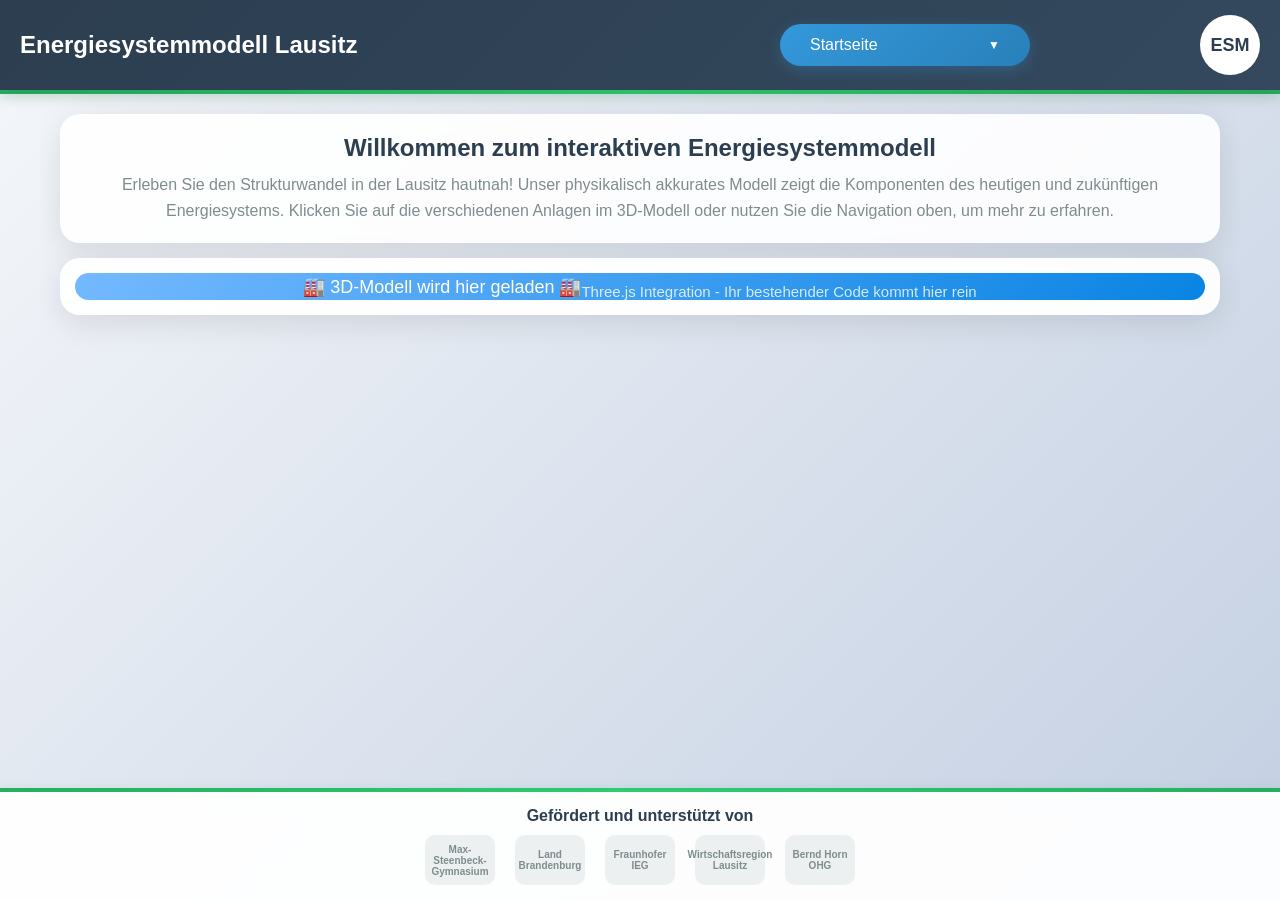
==== layoutwebsite/index.html @ a74bf04a "layout website" ====
<!DOCTYPE html>
<html lang="de">
  <head>
    <meta charset="UTF-8" />
    <meta name="viewport" content="width=device-width, initial-scale=1.0" />
    <title>Energiesystemmodell Lausitz</title>
    <style>
      * {
        margin: 0;
        padding: 0;
        box-sizing: border-box;
      }

      body {
        font-family: "Segoe UI", Tahoma, Geneva, Verdana, sans-serif;
        background: linear-gradient(135deg, #f5f7fa 0%, #c3cfe2 100%);
        height: 100vh;
        display: flex;
        flex-direction: column;
        overflow: hidden;
      }

      /* Header */
      .header {
        background: linear-gradient(135deg, #2c3e50 0%, #34495e 100%);
        color: white;
        padding: 15px 20px;
        display: flex;
        align-items: center;
        justify-content: space-between;
        box-shadow: 0 4px 20px rgba(0, 0, 0, 0.1);
      }

      .header h1 {
        font-size: 24px;
        font-weight: 600;
      }

      .logo {
        width: 60px;
        height: 60px;
        background: white;
        border-radius: 50%;
        display: flex;
        align-items: center;
        justify-content: center;
        color: #2c3e50;
        font-weight: bold;
        font-size: 18px;
      }

      /* Green separator */
      .green-separator {
        height: 4px;
        background: linear-gradient(90deg, #27ae60, #2ecc71, #27ae60);
        box-shadow: 0 2px 10px rgba(39, 174, 96, 0.3);
      }

      /* Navigation */
      .navigation {
        background: rgba(255, 255, 255, 0.95);
        padding: 15px 20px;
        box-shadow: 0 2px 10px rgba(0, 0, 0, 0.1);
        backdrop-filter: blur(10px);
      }

      .nav-buttons {
        display: flex;
        gap: 15px;
        flex-wrap: wrap;
      }

      .nav-btn {
        background: linear-gradient(135deg, #3498db, #2980b9);
        color: white;
        border: none;
        padding: 12px 24px;
        border-radius: 25px;
        cursor: pointer;
        font-size: 14px;
        font-weight: 500;
        transition: all 0.3s ease;
        box-shadow: 0 4px 15px rgba(52, 152, 219, 0.3);
      }

      .nav-btn:hover {
        transform: translateY(-2px);
        box-shadow: 0 6px 20px rgba(52, 152, 219, 0.4);
      }

      .nav-btn.active {
        background: linear-gradient(135deg, #27ae60, #2ecc71);
        box-shadow: 0 4px 15px rgba(39, 174, 96, 0.3);
      }

      /* Main content */
      .main-content {
        flex: 1;
        padding: 20px;
        max-width: 1200px;
        margin: 0 auto;
        width: 100%;
        overflow-y: auto;
        height: 0; /* This ensures flex takes control */
      }

      /* Home page specific */
      .home-page {
        text-align: center;
        height: 100%;
        display: flex;
        flex-direction: column;
      }

      .welcome-text {
        background: rgba(255, 255, 255, 0.9);
        padding: 20px;
        border-radius: 20px;
        margin-bottom: 15px;
        box-shadow: 0 8px 32px rgba(0, 0, 0, 0.1);
        backdrop-filter: blur(10px);
        max-height: 150px;
        overflow-y: auto;
      }

      .welcome-text h2 {
        color: #2c3e50;
        margin-bottom: 10px;
        font-size: 24px;
      }

      .welcome-text p {
        color: #7f8c8d;
        line-height: 1.6;
        font-size: 16px;
      }

      .model-container {
        background: rgba(255, 255, 255, 0.95);
        border-radius: 20px;
        padding: 15px;
        box-shadow: 0 8px 32px rgba(0, 0, 0, 0.1);
        backdrop-filter: blur(10px);
        flex: 1;
        display: flex;
        flex-direction: column;
      }

      #threejs-container {
        width: 100%;
        flex: 1;
        border-radius: 15px;
        overflow: hidden;
        background: linear-gradient(135deg, #74b9ff, #0984e3);
      }

      /* Subpage layout */
      .subpage {
        display: none;
        height: 100%;
        flex-direction: column;
      }

      .subpage.active {
        display: flex;
      }

      .subpage-header {
        background: rgba(255, 255, 255, 0.95);
        padding: 20px;
        border-radius: 20px;
        margin-bottom: 15px;
        box-shadow: 0 8px 32px rgba(0, 0, 0, 0.1);
        backdrop-filter: blur(10px);
        max-height: 120px;
        overflow-y: auto;
      }

      .subpage-header h2 {
        color: #2c3e50;
        margin-bottom: 10px;
        font-size: 20px;
      }

      .menu-container {
        display: flex;
        gap: 15px;
        margin-bottom: 15px;
        flex-wrap: wrap;
      }

      .menu-tab {
        background: linear-gradient(135deg, #6c5ce7, #a29bfe);
        color: white;
        border: none;
        padding: 12px 20px;
        border-radius: 25px;
        cursor: pointer;
        font-size: 14px;
        font-weight: 500;
        transition: all 0.3s ease;
        box-shadow: 0 4px 15px rgba(108, 92, 231, 0.3);
        flex: 1;
        min-width: 120px;
      }

      .menu-tab:hover {
        transform: translateY(-2px);
        box-shadow: 0 6px 20px rgba(108, 92, 231, 0.4);
      }

      .menu-tab.active {
        background: linear-gradient(135deg, #00b894, #00cec9);
      }

      .menu-content {
        background: rgba(255, 255, 255, 0.95);
        border-radius: 20px;
        padding: 20px;
        box-shadow: 0 8px 32px rgba(0, 0, 0, 0.1);
        backdrop-filter: blur(10px);
        margin-bottom: 15px;
        height: calc(100vh - 400px);
        overflow-y: auto;
      }

      .menu-section {
        display: none;
      }

      .menu-section.active {
        display: block;
      }

      /* Control elements */
      .control-grid {
        display: grid;
        grid-template-columns: repeat(auto-fit, minmax(280px, 1fr));
        gap: 15px;
        margin-bottom: 20px;
      }

      .control-panel {
        background: #f8f9fa;
        padding: 15px;
        border-radius: 15px;
        border-left: 4px solid #27ae60;
      }

      .control-panel h4 {
        color: #2c3e50;
        margin-bottom: 15px;
      }

      .slider-container {
        margin: 15px 0;
      }

      .slider-container label {
        display: block;
        margin-bottom: 5px;
        font-weight: 500;
        color: #555;
      }

      .slider {
        width: 100%;
        height: 6px;
        border-radius: 3px;
        background: #ddd;
        outline: none;
        -webkit-appearance: none;
        margin-bottom: 5px;
      }

      .slider::-webkit-slider-thumb {
        -webkit-appearance: none;
        appearance: none;
        width: 20px;
        height: 20px;
        border-radius: 50%;
        background: #27ae60;
        cursor: pointer;
        box-shadow: 0 2px 8px rgba(39, 174, 96, 0.3);
      }

      .slider::-moz-range-thumb {
        width: 20px;
        height: 20px;
        border-radius: 50%;
        background: #27ae60;
        cursor: pointer;
        border: none;
      }

      .button-group {
        display: flex;
        gap: 10px;
        margin: 15px 0;
        flex-wrap: wrap;
      }

      .control-btn {
        background: linear-gradient(135deg, #e17055, #d63031);
        color: white;
        border: none;
        padding: 10px 20px;
        border-radius: 20px;
        cursor: pointer;
        font-size: 14px;
        transition: all 0.3s ease;
      }

      .control-btn:hover {
        transform: translateY(-1px);
        box-shadow: 0 4px 15px rgba(225, 112, 85, 0.3);
      }

      .control-btn.active {
        background: linear-gradient(135deg, #27ae60, #2ecc71);
      }

      /* Charts */
      .chart-container {
        background: #f8f9fa;
        padding: 15px;
        border-radius: 15px;
        margin: 15px 0;
      }

      .chart-placeholder {
        width: 100%;
        height: 180px;
        background: linear-gradient(45deg, #ddd, #eee);
        border-radius: 10px;
        display: flex;
        align-items: center;
        justify-content: center;
        color: #666;
        font-size: 14px;
      }

      /* Supporters section */
      .supporters-grid {
        display: grid;
        grid-template-columns: repeat(auto-fill, minmax(220px, 1fr));
        gap: 15px;
      }

      .supporter-card {
        background: #f8f9fa;
        padding: 15px;
        border-radius: 15px;
        text-align: center;
        border-left: 4px solid #27ae60;
      }

      .supporter-logo {
        width: 60px;
        height: 60px;
        background: #27ae60;
        border-radius: 50%;
        margin: 0 auto 15px;
        display: flex;
        align-items: center;
        justify-content: center;
        color: white;
        font-weight: bold;
      }

      /* Footer */
      .footer {
        background: rgba(255, 255, 255, 0.95);
        padding: 15px 20px;
        backdrop-filter: blur(10px);
      }

      .sponsors {
        max-width: 1200px;
        margin: 0 auto;
        text-align: center;
      }

      .sponsors h3 {
        color: #2c3e50;
        margin-bottom: 10px;
        font-size: 16px;
      }

      .sponsor-logos {
        display: flex;
        justify-content: center;
        align-items: center;
        gap: 20px;
        flex-wrap: wrap;
      }

      .sponsor-logo {
        width: 70px;
        height: 50px;
        background: #ecf0f1;
        border-radius: 10px;
        display: flex;
        align-items: center;
        justify-content: center;
        color: #7f8c8d;
        font-size: 10px;
        font-weight: bold;
        transition: all 0.3s ease;
        border: 2px solid transparent;
      }

      .sponsor-logo:hover {
        border-color: #27ae60;
        transform: translateY(-2px);
      }

      /* Responsive */
      @media (max-width: 768px) {
        .header h1 {
          font-size: 18px;
        }

        .main-content {
          padding: 20px 15px;
        }

        .menu-container {
          flex-direction: column;
        }

        .control-grid {
          grid-template-columns: 1fr;
        }

        .sponsor-logos {
          gap: 15px;
        }
      }
    </style>
    <style>
      /* ... Bisheriges CSS bleibt, Navigationsteil wird ersetzt ... */
      * {
        margin: 0;
        padding: 0;
        box-sizing: border-box;
      }
      body {
        font-family: "Segoe UI", Tahoma, Geneva, Verdana, sans-serif;
        background: linear-gradient(135deg, #f5f7fa 0%, #c3cfe2 100%);
        height: 100vh;
        display: flex;
        flex-direction: column;
        overflow: hidden;
      }
      /* Header */
      .header {
        background: linear-gradient(135deg, #2c3e50 0%, #34495e 100%);
        color: white;
        padding: 15px 20px;
        display: flex;
        align-items: center;
        justify-content: space-between;
        box-shadow: 0 4px 20px rgba(0, 0, 0, 0.1);
        position: relative;
        z-index: 1000;
      }
      .header h1 {
        font-size: 24px;
        font-weight: 600;
        flex: 1;
      }
      /* Dropdown Navigation */
      .dropdown-nav {
        flex: 1;
        display: flex;
        justify-content: center;
      }
      .dropdown-container {
        position: relative;
      }
      .dropdown-button {
        background: linear-gradient(135deg, #3498db, #2980b9);
        color: white;
        border: none;
        padding: 12px 30px;
        border-radius: 25px;
        cursor: pointer;
        font-size: 16px;
        font-weight: 500;
        transition: all 0.3s ease;
        box-shadow: 0 4px 15px rgba(52, 152, 219, 0.3);
        display: flex;
        align-items: center;
        gap: 10px;
        min-width: 250px;
        justify-content: space-between;
      }
      .dropdown-button:hover {
        transform: translateY(-2px);
        box-shadow: 0 6px 20px rgba(52, 152, 219, 0.4);
      }
      .dropdown-arrow {
        transition: transform 0.3s ease;
        font-size: 12px;
      }
      .dropdown-container.open .dropdown-arrow {
        transform: rotate(180deg);
      }
      .dropdown-menu {
        position: absolute;
        top: calc(100% + 5px);
        left: 0;
        right: 0;
        background: rgba(255, 255, 255, 0.95);
        backdrop-filter: blur(10px);
        border-radius: 15px;
        box-shadow: 0 8px 32px rgba(0, 0, 0, 0.2);
        overflow: hidden;
        max-height: 0;
        opacity: 0;
        transform: translateY(-10px);
        transition: all 0.3s ease;
      }
      .dropdown-container.open .dropdown-menu {
        max-height: 400px;
        opacity: 1;
        transform: translateY(0);
      }
      .dropdown-item {
        display: block;
        padding: 12px 20px;
        color: #2c3e50;
        text-decoration: none;
        border: none;
        background: none;
        width: 100%;
        text-align: left;
        cursor: pointer;
        transition: all 0.3s ease;
        font-size: 14px;
        font-weight: 500;
      }
      .dropdown-item:hover {
        background: linear-gradient(135deg, #27ae60, #2ecc71);
        color: white;
      }
      .dropdown-item.active {
        background: linear-gradient(135deg, #3498db, #2980b9);
        color: white;
      }
      .logo {
        width: 60px;
        height: 60px;
        background: white;
        border-radius: 50%;
        display: flex;
        align-items: center;
        justify-content: center;
        color: #2c3e50;
        font-weight: bold;
        font-size: 18px;
        flex-shrink: 0;
      }
      .green-separator {
        height: 4px;
        background: linear-gradient(90deg, #27ae60, #2ecc71, #27ae60);
        box-shadow: 0 2px 10px rgba(39, 174, 96, 0.3);
      }
      /* Overlay zum Schließen */
      .dropdown-overlay {
        position: fixed;
        top: 0;
        left: 0;
        right: 0;
        bottom: 0;
        z-index: 999;
        display: none;
      }
      .dropdown-container.open + .dropdown-overlay {
        display: block;
      }
      /* Restliches CSS wie gehabt */
      .main-content {
        flex: 1;
        padding: 20px;
        max-width: 1200px;
        margin: 0 auto;
        width: 100%;
        overflow-y: auto;
        height: 0;
      }
    </style>
  </head>
  <body>
    <!-- Header mit Dropdown -->
    <div class="header">
      <h1 id="page-title">Energiesystemmodell Lausitz</h1>
      <div class="dropdown-nav">
        <div class="dropdown-container" id="dropdown">
          <button class="dropdown-button" onclick="toggleDropdown()">
            <span id="current-page">Startseite</span>
            <span class="dropdown-arrow">▼</span>
          </button>
          <div class="dropdown-menu">
            <button
              class="dropdown-item active"
              onclick="showPage('home', 'Startseite')"
            >
              🏠 Startseite
            </button>
            <button
              class="dropdown-item"
              onclick="showPage('solar', 'Solarkraftwerk')"
            >
              ☀️ Solarkraftwerk
            </button>
            <button
              class="dropdown-item"
              onclick="showPage('wind', 'Windkraftwerk')"
            >
              🌪️ Windkraftwerk
            </button>
            <button
              class="dropdown-item"
              onclick="showPage('coal', 'Kohlekraftwerk')"
            >
              🏭 Kohlekraftwerk
            </button>
            <button
              class="dropdown-item"
              onclick="showPage('gas', 'Gaskraftwerk')"
            >
              🔥 Gaskraftwerk
            </button>
            <button
              class="dropdown-item"
              onclick="showPage('biogas', 'Biogasanlage')"
            >
              🌱 Biogasanlage
            </button>
            <button
              class="dropdown-item"
              onclick="showPage('heatpump', 'Wärmepumpe')"
            >
              ♨️ Wärmepumpe
            </button>
            <button
              class="dropdown-item"
              onclick="showPage('hydrogen', 'Wasserstoffsystem')"
            >
              ⚡ Wasserstoffsystem
            </button>
            <button
              class="dropdown-item"
              onclick="showPage('battery', 'Batteriespeicher')"
            >
              🔋 Batteriespeicher
            </button>
          </div>
        </div>
      </div>
      <div class="logo">ESM</div>
    </div>
    <div class="dropdown-overlay" onclick="closeDropdown()"></div>
    <div class="green-separator"></div>

    <!-- Main Content -->
    <div class="main-content">
      <!-- Home Page -->
      <div id="home" class="home-page">
        <div class="welcome-text">
          <h2>Willkommen zum interaktiven Energiesystemmodell</h2>
          <p>
            Erleben Sie den Strukturwandel in der Lausitz hautnah! Unser
            physikalisch akkurates Modell zeigt die Komponenten des heutigen und
            zukünftigen Energiesystems. Klicken Sie auf die verschiedenen
            Anlagen im 3D-Modell oder nutzen Sie die Navigation oben, um mehr zu
            erfahren.
          </p>
        </div>
        <div class="model-container">
          <div id="threejs-container">
            <div
              style="
                display: flex;
                align-items: center;
                justify-content: center;
                height: 100%;
                color: white;
                font-size: 18px;
              "
            >
              🏭 3D-Modell wird hier geladen 🏭<br />
              <small style="display: block; margin-top: 10px; opacity: 0.8">
                Three.js Integration - Ihr bestehender Code kommt hier rein
              </small>
            </div>
          </div>
        </div>
      </div>

      <!-- Solar Page -->
      <div id="solar" class="subpage">
        <div class="subpage-header">
          <h2>Solarkraftwerk</h2>
          <p>
            Das Solarkraftwerk besteht aus mehreren kleinen Solarzellen, die
            elektrisch miteinander verschaltet sind und eine verwertbare
            Gleichspannung erzeugen.
          </p>
        </div>

        <div class="menu-container">
          <button class="menu-tab active" onclick="showMenu('solar', 'info')">
            Informationen
          </button>
          <button class="menu-tab" onclick="showMenu('solar', 'control')">
            Steuerung
          </button>
          <button class="menu-tab" onclick="showMenu('solar', 'supporters')">
            Unterstützer
          </button>
        </div>

        <div class="menu-content">
          <div id="solar-info" class="menu-section active">
            <h3>Funktionsweise</h3>
            <p>
              Die Solarzellen wandeln Lichtenergie direkt in elektrische Energie
              um. Die erzeugte Leistung wird kontinuierlich gemessen und in das
              interne Stromnetz eingespeist. Die Anlage reagiert auf reale
              Lichtverhältnisse und ermöglicht es, verschiedene Szenarien wie
              Tageszeit oder Wetterbedingungen zu simulieren.
            </p>
            <br />
            <h4>Technische Details:</h4>
            <ul style="margin-left: 20px; line-height: 1.8">
              <li>Mehrere verschaltete Solarzellen</li>
              <li>Gleichspannungserzeugung</li>
              <li>Echtzeitüberwachung der Leistung</li>
              <li>Integration ins Gesamtsystem</li>
            </ul>
          </div>

          <div id="solar-control" class="menu-section">
            <div class="control-grid">
              <div class="control-panel">
                <h4>Leistungssteuerung</h4>
                <div class="slider-container">
                  <label
                    >Sonneneinstrahlung:
                    <span id="solar-sun-value">75%</span></label
                  >
                  <input
                    type="range"
                    class="slider"
                    id="solar-sun"
                    min="0"
                    max="100"
                    value="75"
                    onchange="updateValue('solar-sun-value', this.value + '%')"
                  />
                </div>
                <div class="button-group">
                  <button class="control-btn active">Automatik</button>
                  <button class="control-btn">Manuell</button>
                </div>
              </div>

              <div class="control-panel">
                <h4>Messwerte</h4>
                <div
                  style="
                    display: grid;
                    grid-template-columns: 1fr 1fr;
                    gap: 10px;
                    margin: 15px 0;
                  "
                >
                  <div>Spannung: <strong>12.3 V</strong></div>
                  <div>Strom: <strong>2.1 A</strong></div>
                  <div>Leistung: <strong>25.8 W</strong></div>
                  <div>Temperatur: <strong>45°C</strong></div>
                </div>
              </div>
            </div>

            <div class="chart-container">
              <h4>Leistungsdiagramm (24h)</h4>
              <div class="chart-placeholder">
                📊 Hier erscheint das Echtzeitdiagramm
              </div>
            </div>
          </div>

          <div id="solar-supporters" class="menu-section">
            <h3>Lokale Unterstützer</h3>
            <div class="supporters-grid">
              <div class="supporter-card">
                <div class="supporter-logo">SU</div>
                <h4>SolarUnion Cottbus</h4>
                <p>Bereitstellung der Solarzellen und technische Beratung</p>
              </div>
              <div class="supporter-card">
                <div class="supporter-logo">EW</div>
                <h4>Energiewerke Lausitz</h4>
                <p>Fachliche Unterstützung bei der Systemintegration</p>
              </div>
            </div>
          </div>
        </div>
      </div>

      <!-- Wind Page -->
      <div id="wind" class="subpage">
        <div class="subpage-header">
          <h2>Windkraftwerk</h2>
          <p>
            Das Windkraftwerk basiert auf einem funktionsorientierten Kompromiss
            zwischen realistischer Darstellung und technischer Umsetzbarkeit.
          </p>
        </div>

        <div class="menu-container">
          <button class="menu-tab active" onclick="showMenu('wind', 'info')">
            Informationen
          </button>
          <button class="menu-tab" onclick="showMenu('wind', 'control')">
            Steuerung
          </button>
          <button class="menu-tab" onclick="showMenu('wind', 'supporters')">
            Unterstützer
          </button>
        </div>

        <div class="menu-content">
          <div id="wind-info" class="menu-section active">
            <h3>Funktionsweise</h3>
            <p>
              Das Windkraftwerk verwendet einen DC-Motor in der Nabe des
              3D-gedruckten Windrades, der die Rotorblätter mit realistischer
              Geschwindigkeit rotieren lässt. LED-Leuchten simulieren
              Warnlichter und Kontrollfunktionen.
            </p>
            <br />
            <h4>Besonderheiten:</h4>
            <ul style="margin-left: 20px; line-height: 1.8">
              <li>3D-gedruckte, abnehmbare Konstruktion</li>
              <li>Integrierte LED-Warnlichter</li>
              <li>Variable Rotorgeschwindigkeit</li>
              <li>Transportfreundliches Design</li>
            </ul>
          </div>

          <div id="wind-control" class="menu-section">
            <div class="control-grid">
              <div class="control-panel">
                <h4>Windsteuerung</h4>
                <div class="slider-container">
                  <label
                    >Windgeschwindigkeit:
                    <span id="wind-speed-value">12 m/s</span></label
                  >
                  <input
                    type="range"
                    class="slider"
                    id="wind-speed"
                    min="0"
                    max="25"
                    value="12"
                    onchange="updateValue('wind-speed-value', this.value + ' m/s')"
                  />
                </div>
                <div class="button-group">
                  <button class="control-btn">Start</button>
                  <button class="control-btn active">Stopp</button>
                  <button class="control-btn">Wartung</button>
                </div>
              </div>

              <div class="control-panel">
                <h4>Rotorsteuerung</h4>
                <div class="slider-container">
                  <label
                    >Drehzahl: <span id="rotor-rpm-value">180 RPM</span></label
                  >
                  <input
                    type="range"
                    class="slider"
                    id="rotor-rpm"
                    min="0"
                    max="300"
                    value="180"
                    onchange="updateValue('rotor-rpm-value', this.value + ' RPM')"
                  />
                </div>
                <div style="margin: 15px 0">
                  <label
                    ><input type="checkbox" checked /> Warnlichter aktiv</label
                  >
                </div>
              </div>
            </div>

            <div class="chart-container">
              <h4>Energieproduktion</h4>
              <div class="chart-placeholder">🌪️ Windleistungs-Diagramm</div>
            </div>
          </div>

          <div id="wind-supporters" class="menu-section">
            <h3>Lokale Unterstützer</h3>
            <div class="supporters-grid">
              <div class="supporter-card">
                <div class="supporter-logo">WE</div>
                <h4>WindEnergie Brandenburg</h4>
                <p>Beratung zur Windkrafttechnologie</p>
              </div>
            </div>
          </div>
        </div>
      </div>

      <!-- Coal Page -->
      <div id="coal" class="subpage">
        <div class="subpage-header">
          <h2>Kohlekraftwerk</h2>
          <p>
            Das Kohlekraftwerk symbolisiert einen klassischen thermischen
            Energieumwandler mit physikalisch nachvollziehbaren Prozessen.
          </p>
        </div>

        <div class="menu-container">
          <button class="menu-tab active" onclick="showMenu('coal', 'info')">
            Informationen
          </button>
          <button class="menu-tab" onclick="showMenu('coal', 'control')">
            Steuerung
          </button>
          <button class="menu-tab" onclick="showMenu('coal', 'supporters')">
            Unterstützer
          </button>
        </div>

        <div class="menu-content">
          <div id="coal-info" class="menu-section active">
            <h3>Funktionsweise</h3>
            <p>
              Das Modell basiert auf der Erhitzung von Wasser in einem
              geschlossenen Kreislauf. Temperatur- und Drucksensoren messen die
              Veränderungen während des Prozesses. Zur Sicherheit wird das
              System elektrisch beheizt statt mit echter Kohle.
            </p>
            <br />
            <h4>Sicherheitskonzept:</h4>
            <ul style="margin-left: 20px; line-height: 1.8">
              <li>Geschlossenes Wassersystem ohne Überdruck</li>
              <li>Elektrische Heizung statt Verbrennung</li>
              <li>Kontinuierliche Überwachung aller Parameter</li>
              <li>Fachliche Unterstützung durch Bernd Horn OHG</li>
            </ul>
          </div>

          <div id="coal-control" class="menu-section">
            <div class="control-grid">
              <div class="control-panel">
                <h4>Heizungssteuerung</h4>
                <div class="slider-container">
                  <label
                    >Heizleistung: <span id="coal-heat-value">60%</span></label
                  >
                  <input
                    type="range"
                    class="slider"
                    id="coal-heat"
                    min="0"
                    max="100"
                    value="60"
                    onchange="updateValue('coal-heat-value', this.value + '%')"
                  />
                </div>
                <div class="button-group">
                  <button class="control-btn active">Heizung EIN</button>
                  <button class="control-btn">Heizung AUS</button>
                  <button
                    class="control-btn"
                    style="
                      background: linear-gradient(135deg, #e74c3c, #c0392b);
                    "
                  >
                    NOT-AUS
                  </button>
                </div>
              </div>

              <div class="control-panel">
                <h4>Systemwerte</h4>
                <div
                  style="
                    display: grid;
                    grid-template-columns: 1fr 1fr;
                    gap: 10px;
                    margin: 15px 0;
                  "
                >
                  <div>Temperatur: <strong>85°C</strong></div>
                  <div>Druck: <strong>1.2 bar</strong></div>
                  <div>Durchfluss: <strong>3.5 l/min</strong></div>
                  <div>Leistung: <strong>45 kW</strong></div>
                </div>
              </div>
            </div>

            <div class="chart-container">
              <h4>Temperaturverlauf</h4>
              <div class="chart-placeholder">🔥 Thermisches Diagramm</div>
            </div>
          </div>

          <div id="coal-supporters" class="menu-section">
            <h3>Lokale Unterstützer</h3>
            <div class="supporters-grid">
              <div class="supporter-card">
                <div class="supporter-logo">BH</div>
                <h4>Bernd Horn OHG</h4>
                <p>Sicherheitstechnische Prüfung und Aufbauunterstützung</p>
              </div>
            </div>
          </div>
        </div>
      </div>

      <!-- Gas Page -->
      <div id="gas" class="subpage">
        <div class="subpage-header">
          <h2>Gaskraftwerk</h2>
          <p>
            Das Gaskraftwerk funktioniert analog zum Kohlekraftwerk, verwendet
            jedoch einen Gasbrenner als kontrollierte Wärmequelle.
          </p>
        </div>

        <div class="menu-container">
          <button class="menu-tab active" onclick="showMenu('gas', 'info')">
            Informationen
          </button>
          <button class="menu-tab" onclick="showMenu('gas', 'control')">
            Steuerung
          </button>
          <button class="menu-tab" onclick="showMenu('gas', 'supporters')">
            Unterstützer
          </button>
        </div>

        <div class="menu-content">
          <div id="gas-info" class="menu-section active">
            <h3>Funktionsweise</h3>
            <p>
              Wasser wird in einem geschlossenen Kreislauf durch Gasverbrennung
              erhitzt und über eine Pumpe durch eine Turbine geleitet. Die
              erzeugte mechanische Energie wird über einen Generator in Strom
              umgewandelt.
            </p>
            <br />
            <h4>Sicherheitsausstattung:</h4>
            <ul style="margin-left: 20px; line-height: 1.8">
              <li>Manuell bedienbares Sicherheitsventil</li>
              <li>Gasdurchflussmesser</li>
              <li>NOT-AUS-Schalter für sofortigen Stopp</li>
              <li>Möglichkeit für Biogas-Simulation</li>
            </ul>
          </div>

          <div id="gas-control" class="menu-section">
            <div class="control-grid">
              <div class="control-panel">
                <h4>Gassteuerung</h4>
                <div class="slider-container">
                  <label>Gaszufuhr: <span id="gas-flow-value">45%</span></label>
                  <input
                    type="range"
                    class="slider"
                    id="gas-flow"
                    min="0"
                    max="100"
                    value="45"
                    onchange="updateValue('gas-flow-value', this.value + '%')"
                  />
                </div>
                <div class="button-group">
                  <button class="control-btn">Erdgas</button>
                  <button class="control-btn active">Biogas</button>
                  <button
                    class="control-btn"
                    style="
                      background: linear-gradient(135deg, #e74c3c, #c0392b);
                    "
                  >
                    Ventil SCHLIESSSEN
                  </button>
                </div>
              </div>

              <div class="control-panel">
                <h4>Betriebswerte</h4>
                <div
                  style="
                    display: grid;
                    grid-template-columns: 1fr 1fr;
                    gap: 10px;
                    margin: 15px 0;
                  "
                >
                  <div>Gasdruck: <strong>2.1 bar</strong></div>
                  <div>Durchfluss: <strong>12 m³/h</strong></div>
                  <div>Flammentemp.: <strong>950°C</strong></div>
                  <div>Leistung: <strong>38 kW</strong></div>
                </div>
              </div>
            </div>

            <div class="chart-container">
              <h4>Gasverbrauch & Leistung</h4>
              <div class="chart-placeholder">⛽ Gas-Effizienz-Diagramm</div>
            </div>
          </div>

          <div id="gas-supporters" class="menu-section">
            <h3>Lokale Unterstützer</h3>
            <div class="supporters-grid">
              <div class="supporter-card">
                <div class="supporter-logo">BH</div>
                <h4>Bernd Horn OHG</h4>
                <p>Gasanlagen-Sicherheit und technische Umsetzung</p>
              </div>
              <div class="supporter-card">
                <div class="supporter-logo">GL</div>
                <h4>GasLogistik Lausitz</h4>
                <p>Beratung zu Gasversorgungssystemen</p>
              </div>
            </div>
          </div>
        </div>
      </div>

      <!-- Biogas Page -->
      <div id="biogas" class="subpage">
        <div class="subpage-header">
          <h2>Biogasanlage</h2>
          <p>
            Die Biogasanlage wird als visuelles Funktionsmodell dargestellt, da
            eine real funktionierende Anlage im Modellmaßstab
            sicherheitstechnisch nicht umsetzbar ist.
          </p>
        </div>

        <div class="menu-container">
          <button class="menu-tab active" onclick="showMenu('biogas', 'info')">
            Informationen
          </button>
          <button class="menu-tab" onclick="showMenu('biogas', 'control')">
            Simulation
          </button>
          <button class="menu-tab" onclick="showMenu('biogas', 'supporters')">
            Unterstützer
          </button>
        </div>

        <div class="menu-content">
          <div id="biogas-info" class="menu-section active">
            <h3>Funktionsprinzip</h3>
            <p>
              Die Biogasanlage zeigt den biologischen Prozess der Vergärung
              organischer Stoffe. Obwohl keine echte Gasproduktion erfolgt, wird
              das Funktionsprinzip durch 3D-gedruckte Komponenten und erklärende
              Visualisierungen verständlich dargestellt.
            </p>
            <br />
            <h4>Warum nur Simulation?</h4>
            <ul style="margin-left: 20px; line-height: 1.8">
              <li>Spezielle Bakterienkulturen benötigen Laborumgebung</li>
              <li>Lizenziertes Fachpersonal erforderlich</li>
              <li>Gasausbeute im Kleinstmaßstab unzureichend</li>
              <li>Sicherheitstechnische Beschränkungen</li>
            </ul>
          </div>

          <div id="biogas-control" class="menu-section">
            <div class="control-grid">
              <div class="control-panel">
                <h4>Vergärungsprozess (Simulation)</h4>
                <div class="slider-container">
                  <label
                    >Substratmenge:
                    <span id="biogas-substrate-value">70%</span></label
                  >
                  <input
                    type="range"
                    class="slider"
                    id="biogas-substrate"
                    min="0"
                    max="100"
                    value="70"
                    onchange="updateValue('biogas-substrate-value', this.value + '%')"
                  />
                </div>
                <div class="slider-container">
                  <label
                    >Temperatur: <span id="biogas-temp-value">38°C</span></label
                  >
                  <input
                    type="range"
                    class="slider"
                    id="biogas-temp"
                    min="20"
                    max="60"
                    value="38"
                    onchange="updateValue('biogas-temp-value', this.value + '°C')"
                  />
                </div>
                <div class="button-group">
                  <button class="control-btn active">Rührwerk EIN</button>
                  <button class="control-btn">Beschickung</button>
                </div>
              </div>

              <div class="control-panel">
                <h4>Simulierte Gasproduktion</h4>
                <div
                  style="
                    display: grid;
                    grid-template-columns: 1fr 1fr;
                    gap: 10px;
                    margin: 15px 0;
                  "
                >
                  <div>Methangehalt: <strong>60%</strong></div>
                  <div>CO₂-Gehalt: <strong>35%</strong></div>
                  <div>Gasertrag: <strong>8.5 m³/d</strong></div>
                  <div>Verweilzeit: <strong>25 Tage</strong></div>
                </div>
              </div>
            </div>

            <div class="chart-container">
              <h4>Simulierter Vergärungsprozess</h4>
              <div class="chart-placeholder">🌱 Biogas-Produktionsdiagramm</div>
            </div>
          </div>

          <div id="biogas-supporters" class="menu-section">
            <h3>Lokale Unterstützer</h3>
            <div class="supporters-grid">
              <div class="supporter-card">
                <div class="supporter-logo">BL</div>
                <h4>Bioenergie Lausitz</h4>
                <p>Beratung zu Biogasprozessen und Anlagentechnik</p>
              </div>
              <div class="supporter-card">
                <div class="supporter-logo">AL</div>
                <h4>Agrar Lausitz eV</h4>
                <p>Substratbereitstellung und landwirtschaftliche Beratung</p>
              </div>
            </div>
          </div>
        </div>
      </div>

      <!-- Heat Pump Page -->
      <div id="heatpump" class="subpage">
        <div class="subpage-header">
          <h2>Wärmepumpe (Seewasserwärmepumpe)</h2>
          <p>
            Die Seewasserwärmepumpe nutzt die konstante Temperatur von Gewässern
            zur effizienten Wärmegewinnung.
          </p>
        </div>

        <div class="menu-container">
          <button
            class="menu-tab active"
            onclick="showMenu('heatpump', 'info')"
          >
            Informationen
          </button>
          <button class="menu-tab" onclick="showMenu('heatpump', 'control')">
            Steuerung
          </button>
          <button class="menu-tab" onclick="showMenu('heatpump', 'supporters')">
            Unterstützer
          </button>
        </div>

        <div class="menu-content">
          <div id="heatpump-info" class="menu-section active">
            <h3>Funktionsweise</h3>
            <p>
              Die Seewasserwärmepumpe entzieht dem Seewasser Wärmeenergie und
              hebt diese auf ein höheres Temperaturniveau an. Dies geschieht
              über einen thermodynamischen Kreisprozess mit Verdampfung und
              Kondensation eines Kältemittels.
            </p>
            <br />
            <h4>Vorteile der Seewasserwärmepumpe:</h4>
            <ul style="margin-left: 20px; line-height: 1.8">
              <li>Konstante Wassertemperatur ganzjährig verfügbar</li>
              <li>Hoher Wirkungsgrad (COP 4-6)</li>
              <li>Unabhängig von Außentemperaturen</li>
              <li>Besonders geeignet für die Lausitzer Seenlandschaft</li>
            </ul>
          </div>

          <div id="heatpump-control" class="menu-section">
            <div class="control-grid">
              <div class="control-panel">
                <h4>Betriebssteuerung</h4>
                <div class="slider-container">
                  <label
                    >Vorlauftemperatur:
                    <span id="hp-flow-temp-value">45°C</span></label
                  >
                  <input
                    type="range"
                    class="slider"
                    id="hp-flow-temp"
                    min="25"
                    max="65"
                    value="45"
                    onchange="updateValue('hp-flow-temp-value', this.value + '°C')"
                  />
                </div>
                <div class="slider-container">
                  <label>Leistung: <span id="hp-power-value">75%</span></label>
                  <input
                    type="range"
                    class="slider"
                    id="hp-power"
                    min="0"
                    max="100"
                    value="75"
                    onchange="updateValue('hp-power-value', this.value + '%')"
                  />
                </div>
                <div class="button-group">
                  <button class="control-btn active">Heizen</button>
                  <button class="control-btn">Kühlen</button>
                  <button class="control-btn">Automatik</button>
                </div>
              </div>

              <div class="control-panel">
                <h4>Systemwerte</h4>
                <div
                  style="
                    display: grid;
                    grid-template-columns: 1fr 1fr;
                    gap: 10px;
                    margin: 15px 0;
                  "
                >
                  <div>Seetemperatur: <strong>12°C</strong></div>
                  <div>Vorlauf: <strong>45°C</strong></div>
                  <div>COP: <strong>4.8</strong></div>
                  <div>Heizleistung: <strong>28 kW</strong></div>
                </div>
              </div>
            </div>

            <div class="chart-container">
              <h4>Wärmepumpen-Effizienz</h4>
              <div class="chart-placeholder">
                ♨️ COP-Verlauf und Leistungsdiagramm
              </div>
            </div>
          </div>

          <div id="heatpump-supporters" class="menu-section">
            <h3>Lokale Unterstützer</h3>
            <div class="supporters-grid">
              <div class="supporter-card">
                <div class="supporter-logo">WL</div>
                <h4>Wärmepumpen Lausitz</h4>
                <p>Technische Beratung und Systemkomponenten</p>
              </div>
              <div class="supporter-card">
                <div class="supporter-logo">SL</div>
                <h4>Stadtwerke Lausitz</h4>
                <p>Fernwärmenetz-Integration</p>
              </div>
            </div>
          </div>
        </div>
      </div>

      <!-- Hydrogen Page -->
      <div id="hydrogen" class="subpage">
        <div class="subpage-header">
          <h2>Wasserstoffsystem</h2>
          <p>
            Das Wasserstoffsystem umfasst Elektrolyseur, Brennstoffzelle,
            Wasserstoffspeicher und Tankstelle für eine komplette
            H₂-Wertschöpfungskette.
          </p>
        </div>

        <div class="menu-container">
          <button
            class="menu-tab active"
            onclick="showMenu('hydrogen', 'info')"
          >
            Informationen
          </button>
          <button class="menu-tab" onclick="showMenu('hydrogen', 'control')">
            Steuerung
          </button>
          <button class="menu-tab" onclick="showMenu('hydrogen', 'supporters')">
            Unterstützer
          </button>
        </div>

        <div class="menu-content">
          <div id="hydrogen-info" class="menu-section active">
            <h3>Wasserstoff-Wertschöpfungskette</h3>
            <p>
              Das System zeigt die komplette Wasserstoffkette: Von der
              Elektrolyse (Wasserspaltung mit Strom) über die Speicherung bis
              zur Rückverstromung in der Brennstoffzelle. Zusätzlich wird eine
              Wasserstofftankstelle für Fahrzeuge dargestellt.
            </p>
            <br />
            <h4>Systemkomponenten:</h4>
            <ul style="margin-left: 20px; line-height: 1.8">
              <li>Elektrolyseur (Power-to-Gas)</li>
              <li>Hochdruckwasserstoffspeicher</li>
              <li>Brennstoffzelle (Gas-to-Power)</li>
              <li>H₂-Tankstelle für Fahrzeuge</li>
              <li>Wasserstoffnetz-Anbindung</li>
            </ul>
          </div>

          <div id="hydrogen-control" class="menu-section">
            <div class="control-grid">
              <div class="control-panel">
                <h4>Elektrolyse-Steuerung</h4>
                <div class="slider-container">
                  <label
                    >Elektrolyse-Leistung:
                    <span id="h2-electro-value">80%</span></label
                  >
                  <input
                    type="range"
                    class="slider"
                    id="h2-electro"
                    min="0"
                    max="100"
                    value="80"
                    onchange="updateValue('h2-electro-value', this.value + '%')"
                  />
                </div>
                <div class="button-group">
                  <button class="control-btn active">Elektrolyse EIN</button>
                  <button class="control-btn">Wartung</button>
                </div>
              </div>

              <div class="control-panel">
                <h4>Brennstoffzelle</h4>
                <div class="slider-container">
                  <label>BZ-Leistung: <span id="h2-fc-value">60%</span></label>
                  <input
                    type="range"
                    class="slider"
                    id="h2-fc"
                    min="0"
                    max="100"
                    value="60"
                    onchange="updateValue('h2-fc-value', this.value + '%')"
                  />
                </div>
                <div class="button-group">
                  <button class="control-btn active">BZ EIN</button>
                  <button class="control-btn">Spülung</button>
                </div>
              </div>

              <div class="control-panel">
                <h4>Speicher & Tankstelle</h4>
                <div
                  style="
                    display: grid;
                    grid-template-columns: 1fr 1fr;
                    gap: 10px;
                    margin: 15px 0;
                  "
                >
                  <div>H₂-Druck: <strong>350 bar</strong></div>
                  <div>Füllstand: <strong>78%</strong></div>
                  <div>Reinheit: <strong>99.9%</strong></div>
                  <div>Tankvorgang: <strong>Bereit</strong></div>
                </div>
                <div class="button-group">
                  <button class="control-btn">Fahrzeug tanken</button>
                  <button class="control-btn">Netz einspeisen</button>
                </div>
              </div>
            </div>

            <div class="chart-container">
              <h4>Wasserstoff-Bilanz</h4>
              <div class="chart-placeholder">
                ⚡ H₂-Produktion vs. Verbrauch
              </div>
            </div>
          </div>

          <div id="hydrogen-supporters" class="menu-section">
            <h3>Lokale Unterstützer</h3>
            <div class="supporters-grid">
              <div class="supporter-card">
                <div class="supporter-logo">HL</div>
                <h4>Hydrogen Lausitz</h4>
                <p>Wasserstoff-Technologie und Systemintegration</p>
              </div>
              <div class="supporter-card">
                <div class="supporter-logo">FI</div>
                <h4>Fraunhofer IEG</h4>
                <p>Wissenschaftliche Beratung und Forschungsunterstützung</p>
              </div>
              <div class="supporter-card">
                <div class="supporter-logo">HM</div>
                <h4>H2 Mobility</h4>
                <p>Wasserstoff-Mobilität und Tankstellentechnik</p>
              </div>
            </div>
          </div>
        </div>
      </div>

      <!-- Battery Page -->
      <div id="battery" class="subpage">
        <div class="subpage-header">
          <h2>Batteriespeicher</h2>
          <p>
            Der Batteriespeicher puffert Energieschwankungen im System und
            ermöglicht die zeitversetzte Nutzung erneuerbarer Energien.
          </p>
        </div>

        <div class="menu-container">
          <button class="menu-tab active" onclick="showMenu('battery', 'info')">
            Informationen
          </button>
          <button class="menu-tab" onclick="showMenu('battery', 'control')">
            Steuerung
          </button>
          <button class="menu-tab" onclick="showMenu('battery', 'supporters')">
            Unterstützer
          </button>
        </div>

        <div class="menu-content">
          <div id="battery-info" class="menu-section active">
            <h3>Funktionsweise</h3>
            <p>
              Der Batteriespeicher nimmt überschüssige Energie auf, wenn mehr
              produziert als verbraucht wird, und gibt sie bei Bedarf wieder ab.
              Dies stabilisiert das Energiesystem und erhöht den Anteil
              erneuerbarer Energien.
            </p>
            <br />
            <h4>Technische Eigenschaften:</h4>
            <ul style="margin-left: 20px; line-height: 1.8">
              <li>Lithium-Ionen-Technologie (simuliert)</li>
              <li>Schnelle Lade- und Entladezyklen</li>
              <li>Intelligentes Batteriemanagement</li>
              <li>Netzstabilisierende Funktion</li>
              <li>Hoher Wirkungsgrad (>95%)</li>
            </ul>
          </div>

          <div id="battery-control" class="menu-section">
            <div class="control-grid">
              <div class="control-panel">
                <h4>Batteriesteuerung</h4>
                <div class="slider-container">
                  <label
                    >Ladeleistung: <span id="bat-charge-value">65%</span></label
                  >
                  <input
                    type="range"
                    class="slider"
                    id="bat-charge"
                    min="0"
                    max="100"
                    value="65"
                    onchange="updateValue('bat-charge-value', this.value + '%')"
                  />
                </div>
                <div class="slider-container">
                  <label
                    >Entladeleistung:
                    <span id="bat-discharge-value">40%</span></label
                  >
                  <input
                    type="range"
                    class="slider"
                    id="bat-discharge"
                    min="0"
                    max="100"
                    value="40"
                    onchange="updateValue('bat-discharge-value', this.value + '%')"
                  />
                </div>
                <div class="button-group">
                  <button class="control-btn active">Automatik</button>
                  <button class="control-btn">Laden</button>
                  <button class="control-btn">Entladen</button>
                </div>
              </div>

              <div class="control-panel">
                <h4>Batteriezustand</h4>
                <div
                  style="
                    display: grid;
                    grid-template-columns: 1fr 1fr;
                    gap: 10px;
                    margin: 15px 0;
                  "
                >
                  <div>Ladezustand: <strong>78%</strong></div>
                  <div>Spannung: <strong>48.2 V</strong></div>
                  <div>Temperatur: <strong>23°C</strong></div>
                  <div>Zyklen: <strong>1.247</strong></div>
                </div>
                <div style="margin: 15px 0">
                  <div
                    style="
                      background: #e9ecef;
                      height: 20px;
                      border-radius: 10px;
                      overflow: hidden;
                    "
                  >
                    <div
                      style="
                        background: linear-gradient(90deg, #27ae60, #2ecc71);
                        width: 78%;
                        height: 100%;
                        border-radius: 10px;
                        display: flex;
                        align-items: center;
                        justify-content: center;
                        color: white;
                        font-size: 12px;
                        font-weight: bold;
                      "
                    >
                      78% geladen
                    </div>
                  </div>
                </div>
              </div>
            </div>

            <div class="chart-container">
              <h4>Lade-/Entladezyklen</h4>
              <div class="chart-placeholder">
                🔋 Batterie-Performance-Diagramm
              </div>
            </div>
          </div>

          <div id="battery-supporters" class="menu-section">
            <h3>Lokale Unterstützer</h3>
            <div class="supporters-grid">
              <div class="supporter-card">
                <div class="supporter-logo">ES</div>
                <h4>Energy Storage Cottbus</h4>
                <p>Batterietechnologie und Speicherlösungen</p>
              </div>
              <div class="supporter-card">
                <div class="supporter-logo">ET</div>
                <h4>ElektroTechnik Brandenburg</h4>
                <p>Batteriemanagement und Elektronik</p>
              </div>
            </div>
          </div>
        </div>
      </div>
    </div>

    <div class="green-separator"></div>

    <!-- Footer -->
    <div class="footer">
      <div class="sponsors">
        <h3>Gefördert und unterstützt von</h3>
        <div class="sponsor-logos">
          <div class="sponsor-logo">Max-Steenbeck-Gymnasium</div>
          <div class="sponsor-logo">Land Brandenburg</div>
          <div class="sponsor-logo">Fraunhofer IEG</div>
          <div class="sponsor-logo">Wirtschaftsregion Lausitz</div>
          <div class="sponsor-logo">Bernd Horn OHG</div>
        </div>
      </div>
    </div>

    <script>
      // Page navigation
      function showPage(pageId) {
        // Hide all pages
        const pages = document.querySelectorAll(".home-page, .subpage");
        pages.forEach((page) => {
          page.style.display = "none";
          page.classList.remove("active");
        });

        // Show selected page
        const targetPage = document.getElementById(pageId);
        if (targetPage) {
          targetPage.style.display = "block";
          targetPage.classList.add("active");
        }

        // Update navigation buttons
        const navBtns = document.querySelectorAll(".nav-btn");
        navBtns.forEach((btn) => btn.classList.remove("active"));
        event.target.classList.add("active");

        // Update page title
        const titles = {
          home: "Energiesystemmodell Lausitz",
          solar: "Solarkraftwerk - ESM Lausitz",
          wind: "Windkraftwerk - ESM Lausitz",
          coal: "Kohlekraftwerk - ESM Lausitz",
          gas: "Gaskraftwerk - ESM Lausitz",
          biogas: "Biogasanlage - ESM Lausitz",
          heatpump: "Wärmepumpe - ESM Lausitz",
          hydrogen: "Wasserstoffsystem - ESM Lausitz",
          battery: "Batteriespeicher - ESM Lausitz",
        };
        document.getElementById("page-title").textContent =
          titles[pageId] || "ESM Lausitz";
      }

      // Menu navigation for subpages
      function showMenu(page, menuType) {
        // Update menu tabs
        const menuTabs = document.querySelectorAll(`#${page} .menu-tab`);
        menuTabs.forEach((tab) => tab.classList.remove("active"));
        event.target.classList.add("active");

        // Update menu content
        const menuSections = document.querySelectorAll(
          `#${page} .menu-section`
        );
        menuSections.forEach((section) => {
          section.style.display = "none";
          section.classList.remove("active");
        });

        const targetSection = document.getElementById(`${page}-${menuType}`);
        if (targetSection) {
          targetSection.style.display = "block";
          targetSection.classList.add("active");
        }
      }

      // Update slider values
      function updateValue(elementId, value) {
        document.getElementById(elementId).textContent = value;
      }

      // Control button interactions
      document.addEventListener("DOMContentLoaded", function () {
        // Add click handlers for control buttons
        const controlBtns = document.querySelectorAll(
          '.control-btn:not([style*="linear-gradient(135deg, #e74c3c"])'
        );
        controlBtns.forEach((btn) => {
          btn.addEventListener("click", function () {
            // Toggle active state for buttons in the same group
            const parent = this.parentElement;
            const siblings = parent.querySelectorAll(
              '.control-btn:not([style*="linear-gradient(135deg, #e74c3c"])'
            );
            siblings.forEach((sibling) => sibling.classList.remove("active"));
            this.classList.add("active");
          });
        });

        // Emergency stop buttons (red ones) - special handling
        const emergencyBtns = document.querySelectorAll(
          '.control-btn[style*="linear-gradient(135deg, #e74c3c"]'
        );
        emergencyBtns.forEach((btn) => {
          btn.addEventListener("click", function () {
            alert(
              "NOT-AUS aktiviert! Alle Systeme werden sicher heruntergefahren."
            );
          });
        });

        // Simulate real-time data updates
        setInterval(updateSimulatedValues, 2000);
      });

      // Simulate changing values
      function updateSimulatedValues() {
        const valueElements = [
          {
            selector: "#solar .control-panel div strong",
            values: ["12.1 V", "12.5 V", "12.3 V"],
            index: 0,
          },
          {
            selector: "#wind .control-panel div strong",
            values: ["178 RPM", "182 RPM", "180 RPM"],
            index: 0,
          },
          {
            selector: "#coal .control-panel div strong",
            values: ["83°C", "87°C", "85°C"],
            index: 0,
          },
          {
            selector: "#gas .control-panel div strong",
            values: ["2.0 bar", "2.2 bar", "2.1 bar"],
            index: 0,
          },
          {
            selector: "#hydrogen .control-panel div strong",
            values: ["345 bar", "355 bar", "350 bar"],
            index: 0,
          },
          {
            selector: "#battery .control-panel div strong",
            values: ["77%", "79%", "78%"],
            index: 0,
          },
        ];

        valueElements.forEach((item) => {
          const elements = document.querySelectorAll(item.selector);
          if (elements.length > 0) {
            const randomIndex = Math.floor(Math.random() * item.values.length);
            const randomElement =
              elements[Math.floor(Math.random() * elements.length)];
            randomElement.textContent = item.values[randomIndex];
          }
        });
      }

      // Initialize page
      document.addEventListener("DOMContentLoaded", function () {
        showPage("home");
      });
    </script>
    <script>
      function toggleDropdown() {
        document.getElementById("dropdown").classList.toggle("open");
      }
      function closeDropdown() {
        document.getElementById("dropdown").classList.remove("open");
      }
      function showPage(pageId, pageName) {
        const pages = document.querySelectorAll(".home-page, .subpage");
        pages.forEach((p) => {
          p.style.display = "none";
          p.classList.remove("active");
        });
        const targetPage = document.getElementById(pageId);
        if (targetPage) {
          targetPage.style.display = "block";
          targetPage.classList.add("active");
        }
        document
          .querySelectorAll(".dropdown-item")
          .forEach((btn) => btn.classList.remove("active"));
        event.target.classList.add("active");
        document.getElementById("current-page").textContent = pageName;
        closeDropdown();
        const titles = {
          home: "Energiesystemmodell Lausitz",
          solar: "Solarkraftwerk - ESM Lausitz",
          wind: "Windkraftwerk - ESM Lausitz",
          coal: "Kohlekraftwerk - ESM Lausitz",
          gas: "Gaskraftwerk - ESM Lausitz",
          biogas: "Biogasanlage - ESM Lausitz",
          heatpump: "Wärmepumpe - ESM Lausitz",
          hydrogen: "Wasserstoffsystem - ESM Lausitz",
          battery: "Batteriespeicher - ESM Lausitz",
        };
        document.getElementById("page-title").textContent =
          titles[pageId] || "ESM Lausitz";
      }
    </script>
  </body>
</html>
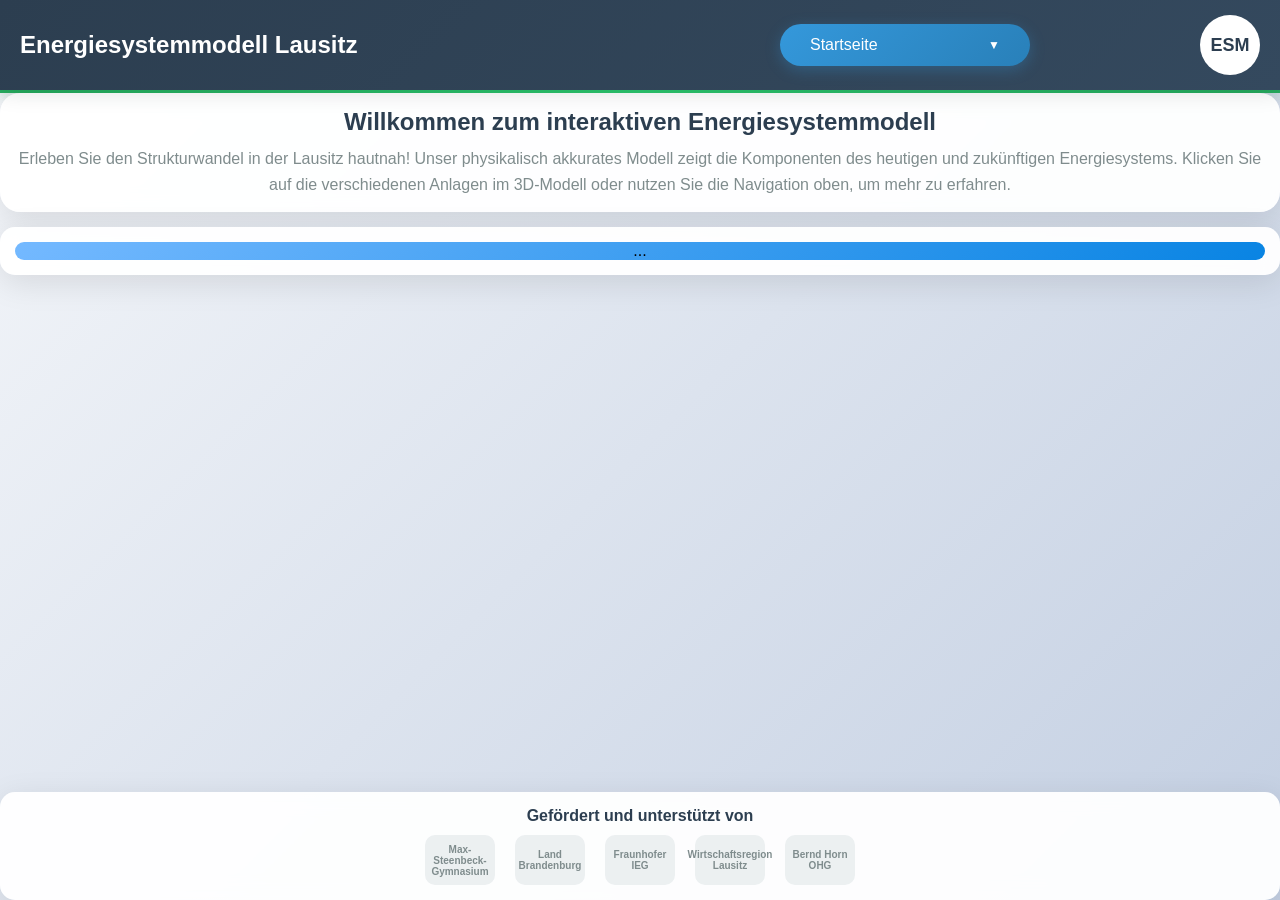
==== commit cf2ae29d: "texte externalisiert noch altes file" ====
--- a/layoutwebsite/index.html
+++ b/layoutwebsite/index.html
@@ -4,593 +4,7 @@
     <meta charset="UTF-8" />
     <meta name="viewport" content="width=device-width, initial-scale=1.0" />
     <title>Energiesystemmodell Lausitz</title>
-    <style>
-      * {
-        margin: 0;
-        padding: 0;
-        box-sizing: border-box;
-      }
-
-      body {
-        font-family: "Segoe UI", Tahoma, Geneva, Verdana, sans-serif;
-        background: linear-gradient(135deg, #f5f7fa 0%, #c3cfe2 100%);
-        height: 100vh;
-        display: flex;
-        flex-direction: column;
-        overflow: hidden;
-      }
-
-      /* Header */
-      .header {
-        background: linear-gradient(135deg, #2c3e50 0%, #34495e 100%);
-        color: white;
-        padding: 15px 20px;
-        display: flex;
-        align-items: center;
-        justify-content: space-between;
-        box-shadow: 0 4px 20px rgba(0, 0, 0, 0.1);
-      }
-
-      .header h1 {
-        font-size: 24px;
-        font-weight: 600;
-      }
-
-      .logo {
-        width: 60px;
-        height: 60px;
-        background: white;
-        border-radius: 50%;
-        display: flex;
-        align-items: center;
-        justify-content: center;
-        color: #2c3e50;
-        font-weight: bold;
-        font-size: 18px;
-      }
-
-      /* Green separator */
-      .green-separator {
-        height: 4px;
-        background: linear-gradient(90deg, #27ae60, #2ecc71, #27ae60);
-        box-shadow: 0 2px 10px rgba(39, 174, 96, 0.3);
-      }
-
-      /* Navigation */
-      .navigation {
-        background: rgba(255, 255, 255, 0.95);
-        padding: 15px 20px;
-        box-shadow: 0 2px 10px rgba(0, 0, 0, 0.1);
-        backdrop-filter: blur(10px);
-      }
-
-      .nav-buttons {
-        display: flex;
-        gap: 15px;
-        flex-wrap: wrap;
-      }
-
-      .nav-btn {
-        background: linear-gradient(135deg, #3498db, #2980b9);
-        color: white;
-        border: none;
-        padding: 12px 24px;
-        border-radius: 25px;
-        cursor: pointer;
-        font-size: 14px;
-        font-weight: 500;
-        transition: all 0.3s ease;
-        box-shadow: 0 4px 15px rgba(52, 152, 219, 0.3);
-      }
-
-      .nav-btn:hover {
-        transform: translateY(-2px);
-        box-shadow: 0 6px 20px rgba(52, 152, 219, 0.4);
-      }
-
-      .nav-btn.active {
-        background: linear-gradient(135deg, #27ae60, #2ecc71);
-        box-shadow: 0 4px 15px rgba(39, 174, 96, 0.3);
-      }
-
-      /* Main content */
-      .main-content {
-        flex: 1;
-        padding: 20px;
-        max-width: 1200px;
-        margin: 0 auto;
-        width: 100%;
-        overflow-y: auto;
-        height: 0; /* This ensures flex takes control */
-      }
-
-      /* Home page specific */
-      .home-page {
-        text-align: center;
-        height: 100%;
-        display: flex;
-        flex-direction: column;
-      }
-
-      .welcome-text {
-        background: rgba(255, 255, 255, 0.9);
-        padding: 20px;
-        border-radius: 20px;
-        margin-bottom: 15px;
-        box-shadow: 0 8px 32px rgba(0, 0, 0, 0.1);
-        backdrop-filter: blur(10px);
-        max-height: 150px;
-        overflow-y: auto;
-      }
-
-      .welcome-text h2 {
-        color: #2c3e50;
-        margin-bottom: 10px;
-        font-size: 24px;
-      }
-
-      .welcome-text p {
-        color: #7f8c8d;
-        line-height: 1.6;
-        font-size: 16px;
-      }
-
-      .model-container {
-        background: rgba(255, 255, 255, 0.95);
-        border-radius: 20px;
-        padding: 15px;
-        box-shadow: 0 8px 32px rgba(0, 0, 0, 0.1);
-        backdrop-filter: blur(10px);
-        flex: 1;
-        display: flex;
-        flex-direction: column;
-      }
-
-      #threejs-container {
-        width: 100%;
-        flex: 1;
-        border-radius: 15px;
-        overflow: hidden;
-        background: linear-gradient(135deg, #74b9ff, #0984e3);
-      }
-
-      /* Subpage layout */
-      .subpage {
-        display: none;
-        height: 100%;
-        flex-direction: column;
-      }
-
-      .subpage.active {
-        display: flex;
-      }
-
-      .subpage-header {
-        background: rgba(255, 255, 255, 0.95);
-        padding: 20px;
-        border-radius: 20px;
-        margin-bottom: 15px;
-        box-shadow: 0 8px 32px rgba(0, 0, 0, 0.1);
-        backdrop-filter: blur(10px);
-        max-height: 120px;
-        overflow-y: auto;
-      }
-
-      .subpage-header h2 {
-        color: #2c3e50;
-        margin-bottom: 10px;
-        font-size: 20px;
-      }
-
-      .menu-container {
-        display: flex;
-        gap: 15px;
-        margin-bottom: 15px;
-        flex-wrap: wrap;
-      }
-
-      .menu-tab {
-        background: linear-gradient(135deg, #6c5ce7, #a29bfe);
-        color: white;
-        border: none;
-        padding: 12px 20px;
-        border-radius: 25px;
-        cursor: pointer;
-        font-size: 14px;
-        font-weight: 500;
-        transition: all 0.3s ease;
-        box-shadow: 0 4px 15px rgba(108, 92, 231, 0.3);
-        flex: 1;
-        min-width: 120px;
-      }
-
-      .menu-tab:hover {
-        transform: translateY(-2px);
-        box-shadow: 0 6px 20px rgba(108, 92, 231, 0.4);
-      }
-
-      .menu-tab.active {
-        background: linear-gradient(135deg, #00b894, #00cec9);
-      }
-
-      .menu-content {
-        background: rgba(255, 255, 255, 0.95);
-        border-radius: 20px;
-        padding: 20px;
-        box-shadow: 0 8px 32px rgba(0, 0, 0, 0.1);
-        backdrop-filter: blur(10px);
-        margin-bottom: 15px;
-        height: calc(100vh - 400px);
-        overflow-y: auto;
-      }
-
-      .menu-section {
-        display: none;
-      }
-
-      .menu-section.active {
-        display: block;
-      }
-
-      /* Control elements */
-      .control-grid {
-        display: grid;
-        grid-template-columns: repeat(auto-fit, minmax(280px, 1fr));
-        gap: 15px;
-        margin-bottom: 20px;
-      }
-
-      .control-panel {
-        background: #f8f9fa;
-        padding: 15px;
-        border-radius: 15px;
-        border-left: 4px solid #27ae60;
-      }
-
-      .control-panel h4 {
-        color: #2c3e50;
-        margin-bottom: 15px;
-      }
-
-      .slider-container {
-        margin: 15px 0;
-      }
-
-      .slider-container label {
-        display: block;
-        margin-bottom: 5px;
-        font-weight: 500;
-        color: #555;
-      }
-
-      .slider {
-        width: 100%;
-        height: 6px;
-        border-radius: 3px;
-        background: #ddd;
-        outline: none;
-        -webkit-appearance: none;
-        margin-bottom: 5px;
-      }
-
-      .slider::-webkit-slider-thumb {
-        -webkit-appearance: none;
-        appearance: none;
-        width: 20px;
-        height: 20px;
-        border-radius: 50%;
-        background: #27ae60;
-        cursor: pointer;
-        box-shadow: 0 2px 8px rgba(39, 174, 96, 0.3);
-      }
-
-      .slider::-moz-range-thumb {
-        width: 20px;
-        height: 20px;
-        border-radius: 50%;
-        background: #27ae60;
-        cursor: pointer;
-        border: none;
-      }
-
-      .button-group {
-        display: flex;
-        gap: 10px;
-        margin: 15px 0;
-        flex-wrap: wrap;
-      }
-
-      .control-btn {
-        background: linear-gradient(135deg, #e17055, #d63031);
-        color: white;
-        border: none;
-        padding: 10px 20px;
-        border-radius: 20px;
-        cursor: pointer;
-        font-size: 14px;
-        transition: all 0.3s ease;
-      }
-
-      .control-btn:hover {
-        transform: translateY(-1px);
-        box-shadow: 0 4px 15px rgba(225, 112, 85, 0.3);
-      }
-
-      .control-btn.active {
-        background: linear-gradient(135deg, #27ae60, #2ecc71);
-      }
-
-      /* Charts */
-      .chart-container {
-        background: #f8f9fa;
-        padding: 15px;
-        border-radius: 15px;
-        margin: 15px 0;
-      }
-
-      .chart-placeholder {
-        width: 100%;
-        height: 180px;
-        background: linear-gradient(45deg, #ddd, #eee);
-        border-radius: 10px;
-        display: flex;
-        align-items: center;
-        justify-content: center;
-        color: #666;
-        font-size: 14px;
-      }
-
-      /* Supporters section */
-      .supporters-grid {
-        display: grid;
-        grid-template-columns: repeat(auto-fill, minmax(220px, 1fr));
-        gap: 15px;
-      }
-
-      .supporter-card {
-        background: #f8f9fa;
-        padding: 15px;
-        border-radius: 15px;
-        text-align: center;
-        border-left: 4px solid #27ae60;
-      }
-
-      .supporter-logo {
-        width: 60px;
-        height: 60px;
-        background: #27ae60;
-        border-radius: 50%;
-        margin: 0 auto 15px;
-        display: flex;
-        align-items: center;
-        justify-content: center;
-        color: white;
-        font-weight: bold;
-      }
-
-      /* Footer */
-      .footer {
-        background: rgba(255, 255, 255, 0.95);
-        padding: 15px 20px;
-        backdrop-filter: blur(10px);
-      }
-
-      .sponsors {
-        max-width: 1200px;
-        margin: 0 auto;
-        text-align: center;
-      }
-
-      .sponsors h3 {
-        color: #2c3e50;
-        margin-bottom: 10px;
-        font-size: 16px;
-      }
-
-      .sponsor-logos {
-        display: flex;
-        justify-content: center;
-        align-items: center;
-        gap: 20px;
-        flex-wrap: wrap;
-      }
-
-      .sponsor-logo {
-        width: 70px;
-        height: 50px;
-        background: #ecf0f1;
-        border-radius: 10px;
-        display: flex;
-        align-items: center;
-        justify-content: center;
-        color: #7f8c8d;
-        font-size: 10px;
-        font-weight: bold;
-        transition: all 0.3s ease;
-        border: 2px solid transparent;
-      }
-
-      .sponsor-logo:hover {
-        border-color: #27ae60;
-        transform: translateY(-2px);
-      }
-
-      /* Responsive */
-      @media (max-width: 768px) {
-        .header h1 {
-          font-size: 18px;
-        }
-
-        .main-content {
-          padding: 20px 15px;
-        }
-
-        .menu-container {
-          flex-direction: column;
-        }
-
-        .control-grid {
-          grid-template-columns: 1fr;
-        }
-
-        .sponsor-logos {
-          gap: 15px;
-        }
-      }
-    </style>
-    <style>
-      /* ... Bisheriges CSS bleibt, Navigationsteil wird ersetzt ... */
-      * {
-        margin: 0;
-        padding: 0;
-        box-sizing: border-box;
-      }
-      body {
-        font-family: "Segoe UI", Tahoma, Geneva, Verdana, sans-serif;
-        background: linear-gradient(135deg, #f5f7fa 0%, #c3cfe2 100%);
-        height: 100vh;
-        display: flex;
-        flex-direction: column;
-        overflow: hidden;
-      }
-      /* Header */
-      .header {
-        background: linear-gradient(135deg, #2c3e50 0%, #34495e 100%);
-        color: white;
-        padding: 15px 20px;
-        display: flex;
-        align-items: center;
-        justify-content: space-between;
-        box-shadow: 0 4px 20px rgba(0, 0, 0, 0.1);
-        position: relative;
-        z-index: 1000;
-      }
-      .header h1 {
-        font-size: 24px;
-        font-weight: 600;
-        flex: 1;
-      }
-      /* Dropdown Navigation */
-      .dropdown-nav {
-        flex: 1;
-        display: flex;
-        justify-content: center;
-      }
-      .dropdown-container {
-        position: relative;
-      }
-      .dropdown-button {
-        background: linear-gradient(135deg, #3498db, #2980b9);
-        color: white;
-        border: none;
-        padding: 12px 30px;
-        border-radius: 25px;
-        cursor: pointer;
-        font-size: 16px;
-        font-weight: 500;
-        transition: all 0.3s ease;
-        box-shadow: 0 4px 15px rgba(52, 152, 219, 0.3);
-        display: flex;
-        align-items: center;
-        gap: 10px;
-        min-width: 250px;
-        justify-content: space-between;
-      }
-      .dropdown-button:hover {
-        transform: translateY(-2px);
-        box-shadow: 0 6px 20px rgba(52, 152, 219, 0.4);
-      }
-      .dropdown-arrow {
-        transition: transform 0.3s ease;
-        font-size: 12px;
-      }
-      .dropdown-container.open .dropdown-arrow {
-        transform: rotate(180deg);
-      }
-      .dropdown-menu {
-        position: absolute;
-        top: calc(100% + 5px);
-        left: 0;
-        right: 0;
-        background: rgba(255, 255, 255, 0.95);
-        backdrop-filter: blur(10px);
-        border-radius: 15px;
-        box-shadow: 0 8px 32px rgba(0, 0, 0, 0.2);
-        overflow: hidden;
-        max-height: 0;
-        opacity: 0;
-        transform: translateY(-10px);
-        transition: all 0.3s ease;
-      }
-      .dropdown-container.open .dropdown-menu {
-        max-height: 400px;
-        opacity: 1;
-        transform: translateY(0);
-      }
-      .dropdown-item {
-        display: block;
-        padding: 12px 20px;
-        color: #2c3e50;
-        text-decoration: none;
-        border: none;
-        background: none;
-        width: 100%;
-        text-align: left;
-        cursor: pointer;
-        transition: all 0.3s ease;
-        font-size: 14px;
-        font-weight: 500;
-      }
-      .dropdown-item:hover {
-        background: linear-gradient(135deg, #27ae60, #2ecc71);
-        color: white;
-      }
-      .dropdown-item.active {
-        background: linear-gradient(135deg, #3498db, #2980b9);
-        color: white;
-      }
-      .logo {
-        width: 60px;
-        height: 60px;
-        background: white;
-        border-radius: 50%;
-        display: flex;
-        align-items: center;
-        justify-content: center;
-        color: #2c3e50;
-        font-weight: bold;
-        font-size: 18px;
-        flex-shrink: 0;
-      }
-      .green-separator {
-        height: 4px;
-        background: linear-gradient(90deg, #27ae60, #2ecc71, #27ae60);
-        box-shadow: 0 2px 10px rgba(39, 174, 96, 0.3);
-      }
-      /* Overlay zum Schließen */
-      .dropdown-overlay {
-        position: fixed;
-        top: 0;
-        left: 0;
-        right: 0;
-        bottom: 0;
-        z-index: 999;
-        display: none;
-      }
-      .dropdown-container.open + .dropdown-overlay {
-        display: block;
-      }
-      /* Restliches CSS wie gehabt */
-      .main-content {
-        flex: 1;
-        padding: 20px;
-        max-width: 1200px;
-        margin: 0 auto;
-        width: 100%;
-        overflow-y: auto;
-        height: 0;
-      }
-    </style>
+    <link rel="stylesheet" href="styles.css">
   </head>
   <body>
     <!-- Header mit Dropdown -->
@@ -665,1034 +79,145 @@
     <div class="dropdown-overlay" onclick="closeDropdown()"></div>
     <div class="green-separator"></div>
 
-    <!-- Main Content -->
-    <div class="main-content">
-      <!-- Home Page -->
-      <div id="home" class="home-page">
-        <div class="welcome-text">
-          <h2>Willkommen zum interaktiven Energiesystemmodell</h2>
-          <p>
-            Erleben Sie den Strukturwandel in der Lausitz hautnah! Unser
-            physikalisch akkurates Modell zeigt die Komponenten des heutigen und
-            zukünftigen Energiesystems. Klicken Sie auf die verschiedenen
-            Anlagen im 3D-Modell oder nutzen Sie die Navigation oben, um mehr zu
-            erfahren.
-          </p>
-        </div>
-        <div class="model-container">
-          <div id="threejs-container">
-            <div
-              style="
-                display: flex;
-                align-items: center;
-                justify-content: center;
-                height: 100%;
-                color: white;
-                font-size: 18px;
-              "
-            >
-              🏭 3D-Modell wird hier geladen 🏭<br />
-              <small style="display: block; margin-top: 10px; opacity: 0.8">
-                Three.js Integration - Ihr bestehender Code kommt hier rein
-              </small>
-            </div>
-          </div>
-        </div>
-      </div>
-
-      <!-- Solar Page -->
-      <div id="solar" class="subpage">
-        <div class="subpage-header">
-          <h2>Solarkraftwerk</h2>
-          <p>
-            Das Solarkraftwerk besteht aus mehreren kleinen Solarzellen, die
-            elektrisch miteinander verschaltet sind und eine verwertbare
-            Gleichspannung erzeugen.
-          </p>
-        </div>
-
-        <div class="menu-container">
-          <button class="menu-tab active" onclick="showMenu('solar', 'info')">
-            Informationen
-          </button>
-          <button class="menu-tab" onclick="showMenu('solar', 'control')">
-            Steuerung
-          </button>
-          <button class="menu-tab" onclick="showMenu('solar', 'supporters')">
-            Unterstützer
-          </button>
-        </div>
-
-        <div class="menu-content">
-          <div id="solar-info" class="menu-section active">
-            <h3>Funktionsweise</h3>
-            <p>
-              Die Solarzellen wandeln Lichtenergie direkt in elektrische Energie
-              um. Die erzeugte Leistung wird kontinuierlich gemessen und in das
-              interne Stromnetz eingespeist. Die Anlage reagiert auf reale
-              Lichtverhältnisse und ermöglicht es, verschiedene Szenarien wie
-              Tageszeit oder Wetterbedingungen zu simulieren.
-            </p>
-            <br />
-            <h4>Technische Details:</h4>
-            <ul style="margin-left: 20px; line-height: 1.8">
-              <li>Mehrere verschaltete Solarzellen</li>
-              <li>Gleichspannungserzeugung</li>
-              <li>Echtzeitüberwachung der Leistung</li>
-              <li>Integration ins Gesamtsystem</li>
-            </ul>
-          </div>
-
-          <div id="solar-control" class="menu-section">
-            <div class="control-grid">
-              <div class="control-panel">
-                <h4>Leistungssteuerung</h4>
-                <div class="slider-container">
-                  <label
-                    >Sonneneinstrahlung:
-                    <span id="solar-sun-value">75%</span></label
-                  >
-                  <input
-                    type="range"
-                    class="slider"
-                    id="solar-sun"
-                    min="0"
-                    max="100"
-                    value="75"
-                    onchange="updateValue('solar-sun-value', this.value + '%')"
-                  />
-                </div>
-                <div class="button-group">
-                  <button class="control-btn active">Automatik</button>
-                  <button class="control-btn">Manuell</button>
-                </div>
-              </div>
-
-              <div class="control-panel">
-                <h4>Messwerte</h4>
-                <div
-                  style="
-                    display: grid;
-                    grid-template-columns: 1fr 1fr;
-                    gap: 10px;
-                    margin: 15px 0;
-                  "
-                >
-                  <div>Spannung: <strong>12.3 V</strong></div>
-                  <div>Strom: <strong>2.1 A</strong></div>
-                  <div>Leistung: <strong>25.8 W</strong></div>
-                  <div>Temperatur: <strong>45°C</strong></div>
-                </div>
-              </div>
-            </div>
-
-            <div class="chart-container">
-              <h4>Leistungsdiagramm (24h)</h4>
-              <div class="chart-placeholder">
-                📊 Hier erscheint das Echtzeitdiagramm
-              </div>
-            </div>
-          </div>
-
-          <div id="solar-supporters" class="menu-section">
-            <h3>Lokale Unterstützer</h3>
-            <div class="supporters-grid">
-              <div class="supporter-card">
-                <div class="supporter-logo">SU</div>
-                <h4>SolarUnion Cottbus</h4>
-                <p>Bereitstellung der Solarzellen und technische Beratung</p>
-              </div>
-              <div class="supporter-card">
-                <div class="supporter-logo">EW</div>
-                <h4>Energiewerke Lausitz</h4>
-                <p>Fachliche Unterstützung bei der Systemintegration</p>
-              </div>
-            </div>
-          </div>
-        </div>
-      </div>
-
-      <!-- Wind Page -->
-      <div id="wind" class="subpage">
-        <div class="subpage-header">
-          <h2>Windkraftwerk</h2>
-          <p>
-            Das Windkraftwerk basiert auf einem funktionsorientierten Kompromiss
-            zwischen realistischer Darstellung und technischer Umsetzbarkeit.
-          </p>
-        </div>
-
-        <div class="menu-container">
-          <button class="menu-tab active" onclick="showMenu('wind', 'info')">
-            Informationen
-          </button>
-          <button class="menu-tab" onclick="showMenu('wind', 'control')">
-            Steuerung
-          </button>
-          <button class="menu-tab" onclick="showMenu('wind', 'supporters')">
-            Unterstützer
-          </button>
-        </div>
-
-        <div class="menu-content">
-          <div id="wind-info" class="menu-section active">
-            <h3>Funktionsweise</h3>
-            <p>
-              Das Windkraftwerk verwendet einen DC-Motor in der Nabe des
-              3D-gedruckten Windrades, der die Rotorblätter mit realistischer
-              Geschwindigkeit rotieren lässt. LED-Leuchten simulieren
-              Warnlichter und Kontrollfunktionen.
-            </p>
-            <br />
-            <h4>Besonderheiten:</h4>
-            <ul style="margin-left: 20px; line-height: 1.8">
-              <li>3D-gedruckte, abnehmbare Konstruktion</li>
-              <li>Integrierte LED-Warnlichter</li>
-              <li>Variable Rotorgeschwindigkeit</li>
-              <li>Transportfreundliches Design</li>
-            </ul>
-          </div>
-
-          <div id="wind-control" class="menu-section">
-            <div class="control-grid">
-              <div class="control-panel">
-                <h4>Windsteuerung</h4>
-                <div class="slider-container">
-                  <label
-                    >Windgeschwindigkeit:
-                    <span id="wind-speed-value">12 m/s</span></label
-                  >
-                  <input
-                    type="range"
-                    class="slider"
-                    id="wind-speed"
-                    min="0"
-                    max="25"
-                    value="12"
-                    onchange="updateValue('wind-speed-value', this.value + ' m/s')"
-                  />
-                </div>
-                <div class="button-group">
-                  <button class="control-btn">Start</button>
-                  <button class="control-btn active">Stopp</button>
-                  <button class="control-btn">Wartung</button>
-                </div>
-              </div>
-
-              <div class="control-panel">
-                <h4>Rotorsteuerung</h4>
-                <div class="slider-container">
-                  <label
-                    >Drehzahl: <span id="rotor-rpm-value">180 RPM</span></label
-                  >
-                  <input
-                    type="range"
-                    class="slider"
-                    id="rotor-rpm"
-                    min="0"
-                    max="300"
-                    value="180"
-                    onchange="updateValue('rotor-rpm-value', this.value + ' RPM')"
-                  />
-                </div>
-                <div style="margin: 15px 0">
-                  <label
-                    ><input type="checkbox" checked /> Warnlichter aktiv</label
-                  >
-                </div>
-              </div>
-            </div>
-
-            <div class="chart-container">
-              <h4>Energieproduktion</h4>
-              <div class="chart-placeholder">🌪️ Windleistungs-Diagramm</div>
-            </div>
-          </div>
-
-          <div id="wind-supporters" class="menu-section">
-            <h3>Lokale Unterstützer</h3>
-            <div class="supporters-grid">
-              <div class="supporter-card">
-                <div class="supporter-logo">WE</div>
-                <h4>WindEnergie Brandenburg</h4>
-                <p>Beratung zur Windkrafttechnologie</p>
-              </div>
-            </div>
-          </div>
-        </div>
-      </div>
-
-      <!-- Coal Page -->
-      <div id="coal" class="subpage">
-        <div class="subpage-header">
-          <h2>Kohlekraftwerk</h2>
-          <p>
-            Das Kohlekraftwerk symbolisiert einen klassischen thermischen
-            Energieumwandler mit physikalisch nachvollziehbaren Prozessen.
-          </p>
-        </div>
-
-        <div class="menu-container">
-          <button class="menu-tab active" onclick="showMenu('coal', 'info')">
-            Informationen
-          </button>
-          <button class="menu-tab" onclick="showMenu('coal', 'control')">
-            Steuerung
-          </button>
-          <button class="menu-tab" onclick="showMenu('coal', 'supporters')">
-            Unterstützer
-          </button>
-        </div>
-
-        <div class="menu-content">
-          <div id="coal-info" class="menu-section active">
-            <h3>Funktionsweise</h3>
-            <p>
-              Das Modell basiert auf der Erhitzung von Wasser in einem
-              geschlossenen Kreislauf. Temperatur- und Drucksensoren messen die
-              Veränderungen während des Prozesses. Zur Sicherheit wird das
-              System elektrisch beheizt statt mit echter Kohle.
-            </p>
-            <br />
-            <h4>Sicherheitskonzept:</h4>
-            <ul style="margin-left: 20px; line-height: 1.8">
-              <li>Geschlossenes Wassersystem ohne Überdruck</li>
-              <li>Elektrische Heizung statt Verbrennung</li>
-              <li>Kontinuierliche Überwachung aller Parameter</li>
-              <li>Fachliche Unterstützung durch Bernd Horn OHG</li>
-            </ul>
-          </div>
-
-          <div id="coal-control" class="menu-section">
-            <div class="control-grid">
-              <div class="control-panel">
-                <h4>Heizungssteuerung</h4>
-                <div class="slider-container">
-                  <label
-                    >Heizleistung: <span id="coal-heat-value">60%</span></label
-                  >
-                  <input
-                    type="range"
-                    class="slider"
-                    id="coal-heat"
-                    min="0"
-                    max="100"
-                    value="60"
-                    onchange="updateValue('coal-heat-value', this.value + '%')"
-                  />
-                </div>
-                <div class="button-group">
-                  <button class="control-btn active">Heizung EIN</button>
-                  <button class="control-btn">Heizung AUS</button>
-                  <button
-                    class="control-btn"
-                    style="
-                      background: linear-gradient(135deg, #e74c3c, #c0392b);
-                    "
-                  >
-                    NOT-AUS
-                  </button>
-                </div>
-              </div>
-
-              <div class="control-panel">
-                <h4>Systemwerte</h4>
-                <div
-                  style="
-                    display: grid;
-                    grid-template-columns: 1fr 1fr;
-                    gap: 10px;
-                    margin: 15px 0;
-                  "
-                >
-                  <div>Temperatur: <strong>85°C</strong></div>
-                  <div>Druck: <strong>1.2 bar</strong></div>
-                  <div>Durchfluss: <strong>3.5 l/min</strong></div>
-                  <div>Leistung: <strong>45 kW</strong></div>
-                </div>
-              </div>
-            </div>
-
-            <div class="chart-container">
-              <h4>Temperaturverlauf</h4>
-              <div class="chart-placeholder">🔥 Thermisches Diagramm</div>
-            </div>
-          </div>
-
-          <div id="coal-supporters" class="menu-section">
-            <h3>Lokale Unterstützer</h3>
-            <div class="supporters-grid">
-              <div class="supporter-card">
-                <div class="supporter-logo">BH</div>
-                <h4>Bernd Horn OHG</h4>
-                <p>Sicherheitstechnische Prüfung und Aufbauunterstützung</p>
-              </div>
-            </div>
-          </div>
-        </div>
-      </div>
-
-      <!-- Gas Page -->
-      <div id="gas" class="subpage">
-        <div class="subpage-header">
-          <h2>Gaskraftwerk</h2>
-          <p>
-            Das Gaskraftwerk funktioniert analog zum Kohlekraftwerk, verwendet
-            jedoch einen Gasbrenner als kontrollierte Wärmequelle.
-          </p>
-        </div>
-
-        <div class="menu-container">
-          <button class="menu-tab active" onclick="showMenu('gas', 'info')">
-            Informationen
-          </button>
-          <button class="menu-tab" onclick="showMenu('gas', 'control')">
-            Steuerung
-          </button>
-          <button class="menu-tab" onclick="showMenu('gas', 'supporters')">
-            Unterstützer
-          </button>
-        </div>
-
-        <div class="menu-content">
-          <div id="gas-info" class="menu-section active">
-            <h3>Funktionsweise</h3>
-            <p>
-              Wasser wird in einem geschlossenen Kreislauf durch Gasverbrennung
-              erhitzt und über eine Pumpe durch eine Turbine geleitet. Die
-              erzeugte mechanische Energie wird über einen Generator in Strom
-              umgewandelt.
-            </p>
-            <br />
-            <h4>Sicherheitsausstattung:</h4>
-            <ul style="margin-left: 20px; line-height: 1.8">
-              <li>Manuell bedienbares Sicherheitsventil</li>
-              <li>Gasdurchflussmesser</li>
-              <li>NOT-AUS-Schalter für sofortigen Stopp</li>
-              <li>Möglichkeit für Biogas-Simulation</li>
-            </ul>
-          </div>
-
-          <div id="gas-control" class="menu-section">
-            <div class="control-grid">
-              <div class="control-panel">
-                <h4>Gassteuerung</h4>
-                <div class="slider-container">
-                  <label>Gaszufuhr: <span id="gas-flow-value">45%</span></label>
-                  <input
-                    type="range"
-                    class="slider"
-                    id="gas-flow"
-                    min="0"
-                    max="100"
-                    value="45"
-                    onchange="updateValue('gas-flow-value', this.value + '%')"
-                  />
-                </div>
-                <div class="button-group">
-                  <button class="control-btn">Erdgas</button>
-                  <button class="control-btn active">Biogas</button>
-                  <button
-                    class="control-btn"
-                    style="
-                      background: linear-gradient(135deg, #e74c3c, #c0392b);
-                    "
-                  >
-                    Ventil SCHLIESSSEN
-                  </button>
-                </div>
-              </div>
-
-              <div class="control-panel">
-                <h4>Betriebswerte</h4>
-                <div
-                  style="
-                    display: grid;
-                    grid-template-columns: 1fr 1fr;
-                    gap: 10px;
-                    margin: 15px 0;
-                  "
-                >
-                  <div>Gasdruck: <strong>2.1 bar</strong></div>
-                  <div>Durchfluss: <strong>12 m³/h</strong></div>
-                  <div>Flammentemp.: <strong>950°C</strong></div>
-                  <div>Leistung: <strong>38 kW</strong></div>
-                </div>
-              </div>
-            </div>
-
-            <div class="chart-container">
-              <h4>Gasverbrauch & Leistung</h4>
-              <div class="chart-placeholder">⛽ Gas-Effizienz-Diagramm</div>
-            </div>
-          </div>
-
-          <div id="gas-supporters" class="menu-section">
-            <h3>Lokale Unterstützer</h3>
-            <div class="supporters-grid">
-              <div class="supporter-card">
-                <div class="supporter-logo">BH</div>
-                <h4>Bernd Horn OHG</h4>
-                <p>Gasanlagen-Sicherheit und technische Umsetzung</p>
-              </div>
-              <div class="supporter-card">
-                <div class="supporter-logo">GL</div>
-                <h4>GasLogistik Lausitz</h4>
-                <p>Beratung zu Gasversorgungssystemen</p>
-              </div>
-            </div>
-          </div>
-        </div>
-      </div>
-
-      <!-- Biogas Page -->
-      <div id="biogas" class="subpage">
-        <div class="subpage-header">
-          <h2>Biogasanlage</h2>
-          <p>
-            Die Biogasanlage wird als visuelles Funktionsmodell dargestellt, da
-            eine real funktionierende Anlage im Modellmaßstab
-            sicherheitstechnisch nicht umsetzbar ist.
-          </p>
-        </div>
-
-        <div class="menu-container">
-          <button class="menu-tab active" onclick="showMenu('biogas', 'info')">
-            Informationen
-          </button>
-          <button class="menu-tab" onclick="showMenu('biogas', 'control')">
-            Simulation
-          </button>
-          <button class="menu-tab" onclick="showMenu('biogas', 'supporters')">
-            Unterstützer
-          </button>
-        </div>
-
-        <div class="menu-content">
-          <div id="biogas-info" class="menu-section active">
-            <h3>Funktionsprinzip</h3>
-            <p>
-              Die Biogasanlage zeigt den biologischen Prozess der Vergärung
-              organischer Stoffe. Obwohl keine echte Gasproduktion erfolgt, wird
-              das Funktionsprinzip durch 3D-gedruckte Komponenten und erklärende
-              Visualisierungen verständlich dargestellt.
-            </p>
-            <br />
-            <h4>Warum nur Simulation?</h4>
-            <ul style="margin-left: 20px; line-height: 1.8">
-              <li>Spezielle Bakterienkulturen benötigen Laborumgebung</li>
-              <li>Lizenziertes Fachpersonal erforderlich</li>
-              <li>Gasausbeute im Kleinstmaßstab unzureichend</li>
-              <li>Sicherheitstechnische Beschränkungen</li>
-            </ul>
-          </div>
-
-          <div id="biogas-control" class="menu-section">
-            <div class="control-grid">
-              <div class="control-panel">
-                <h4>Vergärungsprozess (Simulation)</h4>
-                <div class="slider-container">
-                  <label
-                    >Substratmenge:
-                    <span id="biogas-substrate-value">70%</span></label
-                  >
-                  <input
-                    type="range"
-                    class="slider"
-                    id="biogas-substrate"
-                    min="0"
-                    max="100"
-                    value="70"
-                    onchange="updateValue('biogas-substrate-value', this.value + '%')"
-                  />
-                </div>
-                <div class="slider-container">
-                  <label
-                    >Temperatur: <span id="biogas-temp-value">38°C</span></label
-                  >
-                  <input
-                    type="range"
-                    class="slider"
-                    id="biogas-temp"
-                    min="20"
-                    max="60"
-                    value="38"
-                    onchange="updateValue('biogas-temp-value', this.value + '°C')"
-                  />
-                </div>
-                <div class="button-group">
-                  <button class="control-btn active">Rührwerk EIN</button>
-                  <button class="control-btn">Beschickung</button>
-                </div>
-              </div>
-
-              <div class="control-panel">
-                <h4>Simulierte Gasproduktion</h4>
-                <div
-                  style="
-                    display: grid;
-                    grid-template-columns: 1fr 1fr;
-                    gap: 10px;
-                    margin: 15px 0;
-                  "
-                >
-                  <div>Methangehalt: <strong>60%</strong></div>
-                  <div>CO₂-Gehalt: <strong>35%</strong></div>
-                  <div>Gasertrag: <strong>8.5 m³/d</strong></div>
-                  <div>Verweilzeit: <strong>25 Tage</strong></div>
-                </div>
-              </div>
-            </div>
-
-            <div class="chart-container">
-              <h4>Simulierter Vergärungsprozess</h4>
-              <div class="chart-placeholder">🌱 Biogas-Produktionsdiagramm</div>
-            </div>
-          </div>
-
-          <div id="biogas-supporters" class="menu-section">
-            <h3>Lokale Unterstützer</h3>
-            <div class="supporters-grid">
-              <div class="supporter-card">
-                <div class="supporter-logo">BL</div>
-                <h4>Bioenergie Lausitz</h4>
-                <p>Beratung zu Biogasprozessen und Anlagentechnik</p>
-              </div>
-              <div class="supporter-card">
-                <div class="supporter-logo">AL</div>
-                <h4>Agrar Lausitz eV</h4>
-                <p>Substratbereitstellung und landwirtschaftliche Beratung</p>
-              </div>
-            </div>
-          </div>
-        </div>
-      </div>
-
-      <!-- Heat Pump Page -->
-      <div id="heatpump" class="subpage">
-        <div class="subpage-header">
-          <h2>Wärmepumpe (Seewasserwärmepumpe)</h2>
-          <p>
-            Die Seewasserwärmepumpe nutzt die konstante Temperatur von Gewässern
-            zur effizienten Wärmegewinnung.
-          </p>
-        </div>
-
-        <div class="menu-container">
-          <button
-            class="menu-tab active"
-            onclick="showMenu('heatpump', 'info')"
-          >
-            Informationen
-          </button>
-          <button class="menu-tab" onclick="showMenu('heatpump', 'control')">
-            Steuerung
-          </button>
-          <button class="menu-tab" onclick="showMenu('heatpump', 'supporters')">
-            Unterstützer
-          </button>
-        </div>
-
-        <div class="menu-content">
-          <div id="heatpump-info" class="menu-section active">
-            <h3>Funktionsweise</h3>
-            <p>
-              Die Seewasserwärmepumpe entzieht dem Seewasser Wärmeenergie und
-              hebt diese auf ein höheres Temperaturniveau an. Dies geschieht
-              über einen thermodynamischen Kreisprozess mit Verdampfung und
-              Kondensation eines Kältemittels.
-            </p>
-            <br />
-            <h4>Vorteile der Seewasserwärmepumpe:</h4>
-            <ul style="margin-left: 20px; line-height: 1.8">
-              <li>Konstante Wassertemperatur ganzjährig verfügbar</li>
-              <li>Hoher Wirkungsgrad (COP 4-6)</li>
-              <li>Unabhängig von Außentemperaturen</li>
-              <li>Besonders geeignet für die Lausitzer Seenlandschaft</li>
-            </ul>
-          </div>
-
-          <div id="heatpump-control" class="menu-section">
-            <div class="control-grid">
-              <div class="control-panel">
-                <h4>Betriebssteuerung</h4>
-                <div class="slider-container">
-                  <label
-                    >Vorlauftemperatur:
-                    <span id="hp-flow-temp-value">45°C</span></label
-                  >
-                  <input
-                    type="range"
-                    class="slider"
-                    id="hp-flow-temp"
-                    min="25"
-                    max="65"
-                    value="45"
-                    onchange="updateValue('hp-flow-temp-value', this.value + '°C')"
-                  />
-                </div>
-                <div class="slider-container">
-                  <label>Leistung: <span id="hp-power-value">75%</span></label>
-                  <input
-                    type="range"
-                    class="slider"
-                    id="hp-power"
-                    min="0"
-                    max="100"
-                    value="75"
-                    onchange="updateValue('hp-power-value', this.value + '%')"
-                  />
-                </div>
-                <div class="button-group">
-                  <button class="control-btn active">Heizen</button>
-                  <button class="control-btn">Kühlen</button>
-                  <button class="control-btn">Automatik</button>
-                </div>
-              </div>
-
-              <div class="control-panel">
-                <h4>Systemwerte</h4>
-                <div
-                  style="
-                    display: grid;
-                    grid-template-columns: 1fr 1fr;
-                    gap: 10px;
-                    margin: 15px 0;
-                  "
-                >
-                  <div>Seetemperatur: <strong>12°C</strong></div>
-                  <div>Vorlauf: <strong>45°C</strong></div>
-                  <div>COP: <strong>4.8</strong></div>
-                  <div>Heizleistung: <strong>28 kW</strong></div>
-                </div>
-              </div>
-            </div>
-
-            <div class="chart-container">
-              <h4>Wärmepumpen-Effizienz</h4>
-              <div class="chart-placeholder">
-                ♨️ COP-Verlauf und Leistungsdiagramm
-              </div>
-            </div>
-          </div>
-
-          <div id="heatpump-supporters" class="menu-section">
-            <h3>Lokale Unterstützer</h3>
-            <div class="supporters-grid">
-              <div class="supporter-card">
-                <div class="supporter-logo">WL</div>
-                <h4>Wärmepumpen Lausitz</h4>
-                <p>Technische Beratung und Systemkomponenten</p>
-              </div>
-              <div class="supporter-card">
-                <div class="supporter-logo">SL</div>
-                <h4>Stadtwerke Lausitz</h4>
-                <p>Fernwärmenetz-Integration</p>
-              </div>
-            </div>
-          </div>
-        </div>
-      </div>
-
-      <!-- Hydrogen Page -->
-      <div id="hydrogen" class="subpage">
-        <div class="subpage-header">
-          <h2>Wasserstoffsystem</h2>
-          <p>
-            Das Wasserstoffsystem umfasst Elektrolyseur, Brennstoffzelle,
-            Wasserstoffspeicher und Tankstelle für eine komplette
-            H₂-Wertschöpfungskette.
-          </p>
-        </div>
-
-        <div class="menu-container">
-          <button
-            class="menu-tab active"
-            onclick="showMenu('hydrogen', 'info')"
-          >
-            Informationen
-          </button>
-          <button class="menu-tab" onclick="showMenu('hydrogen', 'control')">
-            Steuerung
-          </button>
-          <button class="menu-tab" onclick="showMenu('hydrogen', 'supporters')">
-            Unterstützer
-          </button>
-        </div>
-
-        <div class="menu-content">
-          <div id="hydrogen-info" class="menu-section active">
-            <h3>Wasserstoff-Wertschöpfungskette</h3>
-            <p>
-              Das System zeigt die komplette Wasserstoffkette: Von der
-              Elektrolyse (Wasserspaltung mit Strom) über die Speicherung bis
-              zur Rückverstromung in der Brennstoffzelle. Zusätzlich wird eine
-              Wasserstofftankstelle für Fahrzeuge dargestellt.
-            </p>
-            <br />
-            <h4>Systemkomponenten:</h4>
-            <ul style="margin-left: 20px; line-height: 1.8">
-              <li>Elektrolyseur (Power-to-Gas)</li>
-              <li>Hochdruckwasserstoffspeicher</li>
-              <li>Brennstoffzelle (Gas-to-Power)</li>
-              <li>H₂-Tankstelle für Fahrzeuge</li>
-              <li>Wasserstoffnetz-Anbindung</li>
-            </ul>
-          </div>
-
-          <div id="hydrogen-control" class="menu-section">
-            <div class="control-grid">
-              <div class="control-panel">
-                <h4>Elektrolyse-Steuerung</h4>
-                <div class="slider-container">
-                  <label
-                    >Elektrolyse-Leistung:
-                    <span id="h2-electro-value">80%</span></label
-                  >
-                  <input
-                    type="range"
-                    class="slider"
-                    id="h2-electro"
-                    min="0"
-                    max="100"
-                    value="80"
-                    onchange="updateValue('h2-electro-value', this.value + '%')"
-                  />
-                </div>
-                <div class="button-group">
-                  <button class="control-btn active">Elektrolyse EIN</button>
-                  <button class="control-btn">Wartung</button>
-                </div>
-              </div>
-
-              <div class="control-panel">
-                <h4>Brennstoffzelle</h4>
-                <div class="slider-container">
-                  <label>BZ-Leistung: <span id="h2-fc-value">60%</span></label>
-                  <input
-                    type="range"
-                    class="slider"
-                    id="h2-fc"
-                    min="0"
-                    max="100"
-                    value="60"
-                    onchange="updateValue('h2-fc-value', this.value + '%')"
-                  />
-                </div>
-                <div class="button-group">
-                  <button class="control-btn active">BZ EIN</button>
-                  <button class="control-btn">Spülung</button>
-                </div>
-              </div>
-
-              <div class="control-panel">
-                <h4>Speicher & Tankstelle</h4>
-                <div
-                  style="
-                    display: grid;
-                    grid-template-columns: 1fr 1fr;
-                    gap: 10px;
-                    margin: 15px 0;
-                  "
-                >
-                  <div>H₂-Druck: <strong>350 bar</strong></div>
-                  <div>Füllstand: <strong>78%</strong></div>
-                  <div>Reinheit: <strong>99.9%</strong></div>
-                  <div>Tankvorgang: <strong>Bereit</strong></div>
-                </div>
-                <div class="button-group">
-                  <button class="control-btn">Fahrzeug tanken</button>
-                  <button class="control-btn">Netz einspeisen</button>
-                </div>
-              </div>
-            </div>
-
-            <div class="chart-container">
-              <h4>Wasserstoff-Bilanz</h4>
-              <div class="chart-placeholder">
-                ⚡ H₂-Produktion vs. Verbrauch
-              </div>
-            </div>
-          </div>
-
-          <div id="hydrogen-supporters" class="menu-section">
-            <h3>Lokale Unterstützer</h3>
-            <div class="supporters-grid">
-              <div class="supporter-card">
-                <div class="supporter-logo">HL</div>
-                <h4>Hydrogen Lausitz</h4>
-                <p>Wasserstoff-Technologie und Systemintegration</p>
-              </div>
-              <div class="supporter-card">
-                <div class="supporter-logo">FI</div>
-                <h4>Fraunhofer IEG</h4>
-                <p>Wissenschaftliche Beratung und Forschungsunterstützung</p>
-              </div>
-              <div class="supporter-card">
-                <div class="supporter-logo">HM</div>
-                <h4>H2 Mobility</h4>
-                <p>Wasserstoff-Mobilität und Tankstellentechnik</p>
-              </div>
-            </div>
-          </div>
-        </div>
-      </div>
-
-      <!-- Battery Page -->
-      <div id="battery" class="subpage">
-        <div class="subpage-header">
-          <h2>Batteriespeicher</h2>
-          <p>
-            Der Batteriespeicher puffert Energieschwankungen im System und
-            ermöglicht die zeitversetzte Nutzung erneuerbarer Energien.
-          </p>
-        </div>
-
-        <div class="menu-container">
-          <button class="menu-tab active" onclick="showMenu('battery', 'info')">
-            Informationen
-          </button>
-          <button class="menu-tab" onclick="showMenu('battery', 'control')">
-            Steuerung
-          </button>
-          <button class="menu-tab" onclick="showMenu('battery', 'supporters')">
-            Unterstützer
-          </button>
-        </div>
-
-        <div class="menu-content">
-          <div id="battery-info" class="menu-section active">
-            <h3>Funktionsweise</h3>
-            <p>
-              Der Batteriespeicher nimmt überschüssige Energie auf, wenn mehr
-              produziert als verbraucht wird, und gibt sie bei Bedarf wieder ab.
-              Dies stabilisiert das Energiesystem und erhöht den Anteil
-              erneuerbarer Energien.
-            </p>
-            <br />
-            <h4>Technische Eigenschaften:</h4>
-            <ul style="margin-left: 20px; line-height: 1.8">
-              <li>Lithium-Ionen-Technologie (simuliert)</li>
-              <li>Schnelle Lade- und Entladezyklen</li>
-              <li>Intelligentes Batteriemanagement</li>
-              <li>Netzstabilisierende Funktion</li>
-              <li>Hoher Wirkungsgrad (>95%)</li>
-            </ul>
-          </div>
-
-          <div id="battery-control" class="menu-section">
-            <div class="control-grid">
-              <div class="control-panel">
-                <h4>Batteriesteuerung</h4>
-                <div class="slider-container">
-                  <label
-                    >Ladeleistung: <span id="bat-charge-value">65%</span></label
-                  >
-                  <input
-                    type="range"
-                    class="slider"
-                    id="bat-charge"
-                    min="0"
-                    max="100"
-                    value="65"
-                    onchange="updateValue('bat-charge-value', this.value + '%')"
-                  />
-                </div>
-                <div class="slider-container">
-                  <label
-                    >Entladeleistung:
-                    <span id="bat-discharge-value">40%</span></label
-                  >
-                  <input
-                    type="range"
-                    class="slider"
-                    id="bat-discharge"
-                    min="0"
-                    max="100"
-                    value="40"
-                    onchange="updateValue('bat-discharge-value', this.value + '%')"
-                  />
-                </div>
-                <div class="button-group">
-                  <button class="control-btn active">Automatik</button>
-                  <button class="control-btn">Laden</button>
-                  <button class="control-btn">Entladen</button>
-                </div>
-              </div>
-
-              <div class="control-panel">
-                <h4>Batteriezustand</h4>
-                <div
-                  style="
-                    display: grid;
-                    grid-template-columns: 1fr 1fr;
-                    gap: 10px;
-                    margin: 15px 0;
-                  "
-                >
-                  <div>Ladezustand: <strong>78%</strong></div>
-                  <div>Spannung: <strong>48.2 V</strong></div>
-                  <div>Temperatur: <strong>23°C</strong></div>
-                  <div>Zyklen: <strong>1.247</strong></div>
-                </div>
-                <div style="margin: 15px 0">
-                  <div
-                    style="
-                      background: #e9ecef;
-                      height: 20px;
-                      border-radius: 10px;
-                      overflow: hidden;
-                    "
-                  >
-                    <div
-                      style="
-                        background: linear-gradient(90deg, #27ae60, #2ecc71);
-                        width: 78%;
-                        height: 100%;
-                        border-radius: 10px;
-                        display: flex;
-                        align-items: center;
-                        justify-content: center;
-                        color: white;
-                        font-size: 12px;
-                        font-weight: bold;
-                      "
-                    >
-                      78% geladen
-                    </div>
-                  </div>
-                </div>
-              </div>
-            </div>
-
-            <div class="chart-container">
-              <h4>Lade-/Entladezyklen</h4>
-              <div class="chart-placeholder">
-                🔋 Batterie-Performance-Diagramm
-              </div>
-            </div>
-          </div>
-
-          <div id="battery-supporters" class="menu-section">
-            <h3>Lokale Unterstützer</h3>
-            <div class="supporters-grid">
-              <div class="supporter-card">
-                <div class="supporter-logo">ES</div>
-                <h4>Energy Storage Cottbus</h4>
-                <p>Batterietechnologie und Speicherlösungen</p>
-              </div>
-              <div class="supporter-card">
-                <div class="supporter-logo">ET</div>
-                <h4>ElektroTechnik Brandenburg</h4>
-                <p>Batteriemanagement und Elektronik</p>
-              </div>
-            </div>
-          </div>
-        </div>
-      </div>
-    </div>
-
-    <div class="green-separator"></div>
+<!-- Home Page -->
+<div id="home" class="home-page">
+  <div class="welcome-text">
+    <h2 id="home-title"></h2>
+    <p id="home-text"></p>
+  </div>
+  <div class="model-container">
+    <div id="threejs-container"> ... </div>
+  </div>
+</div>
+
+<!-- Solar Page -->
+<div id="solar" class="subpage">
+  <div class="subpage-header">
+    <h2 id="solar-header"></h2>
+    <p id="solar-description"></p>
+  </div>
+  <div class="menu-content">
+    <div id="solar-info" class="menu-section active">
+      <h3 id="solar-info-title"></h3>
+      <p id="solar-info-text"></p>
+      <h4>Technische Details:</h4>
+      <ul id="solar-info-details"></ul>
+    </div>
+  </div>
+</div>
+
+<!-- Wind Page -->
+<div id="wind" class="subpage">
+  <div class="subpage-header">
+    <h2 id="wind-header"></h2>
+    <p id="wind-description"></p>
+  </div>
+  <div class="menu-content">
+    <div id="wind-info" class="menu-section active">
+      <h3 id="wind-info-title"></h3>
+      <p id="wind-info-text"></p>
+      <h4>Besonderheiten:</h4>
+      <ul id="wind-info-details"></ul>
+    </div>
+  </div>
+</div>
+
+<!-- Coal Page -->
+<div id="coal" class="subpage">
+  <div class="subpage-header">
+    <h2 id="coal-header"></h2>
+    <p id="coal-description"></p>
+  </div>
+  <div class="menu-content">
+    <div id="coal-info" class="menu-section active">
+      <h3 id="coal-info-title"></h3>
+      <p id="coal-info-text"></p>
+      <h4>Sicherheitskonzept:</h4>
+      <ul id="coal-info-details"></ul>
+    </div>
+  </div>
+</div>
+
+<!-- Gas Page -->
+<div id="gas" class="subpage">
+  <div class="subpage-header">
+    <h2 id="gas-header"></h2>
+    <p id="gas-description"></p>
+  </div>
+  <div class="menu-content">
+    <div id="gas-info" class="menu-section active">
+      <h3 id="gas-info-title"></h3>
+      <p id="gas-info-text"></p>
+      <h4>Sicherheitsausstattung:</h4>
+      <ul id="gas-info-details"></ul>
+    </div>
+  </div>
+</div>
+
+<!-- Biogas Page -->
+<div id="biogas" class="subpage">
+  <div class="subpage-header">
+    <h2 id="biogas-header"></h2>
+    <p id="biogas-description"></p>
+  </div>
+  <div class="menu-content">
+    <div id="biogas-info" class="menu-section active">
+      <h3 id="biogas-info-title"></h3>
+      <p id="biogas-info-text"></p>
+      <h4>Warum nur Simulation?</h4>
+      <ul id="biogas-info-details"></ul>
+    </div>
+  </div>
+</div>
+
+<!-- Heat Pump Page -->
+<div id="heatpump" class="subpage">
+  <div class="subpage-header">
+    <h2 id="heatpump-header"></h2>
+    <p id="heatpump-description"></p>
+  </div>
+  <div class="menu-content">
+    <div id="heatpump-info" class="menu-section active">
+      <h3 id="heatpump-info-title"></h3>
+      <p id="heatpump-info-text"></p>
+      <h4>Vorteile der Seewasserwärmepumpe:</h4>
+      <ul id="heatpump-info-details"></ul>
+    </div>
+  </div>
+</div>
+
+<!-- Hydrogen Page -->
+<div id="hydrogen" class="subpage">
+  <div class="subpage-header">
+    <h2 id="hydrogen-header"></h2>
+    <p id="hydrogen-description"></p>
+  </div>
+  <div class="menu-content">
+    <div id="hydrogen-info" class="menu-section active">
+      <h3 id="hydrogen-info-title"></h3>
+      <p id="hydrogen-info-text"></p>
+      <h4>Systemkomponenten:</h4>
+      <ul id="hydrogen-info-details"></ul>
+    </div>
+  </div>
+</div>
+
+<!-- Battery Page -->
+<div id="battery" class="subpage">
+  <div class="subpage-header">
+    <h2 id="battery-header"></h2>
+    <p id="battery-description"></p>
+  </div>
+  <div class="menu-content">
+    <div id="battery-info" class="menu-section active">
+      <h3 id="battery-info-title"></h3>
+      <p id="battery-info-text"></p>
+      <h4>Technische Eigenschaften:</h4>
+      <ul id="battery-info-details"></ul>
+    </div>
+  </div>
+</div>
+
 
     <!-- Footer -->
     <div class="footer">
@@ -1898,5 +423,7 @@
           titles[pageId] || "ESM Lausitz";
       }
     </script>
+    <script src="text.js"></script>
+
   </body>
 </html>
--- a/layoutwebsite/styles.css
+++ b/layoutwebsite/styles.css
@@ -0,0 +1,461 @@
+/* Reset */
+* {
+    margin: 0;
+    padding: 0;
+    box-sizing: border-box;
+}
+
+body {
+    font-family: "Segoe UI", Tahoma, Geneva, Verdana, sans-serif;
+    background: linear-gradient(135deg, #f5f7fa 0%, #c3cfe2 100%);
+    height: 100vh;
+    display: flex;
+    flex-direction: column;
+    overflow: hidden;
+}
+
+/* Header */
+.header {
+    background: linear-gradient(135deg, #2c3e50 0%, #34495e 100%);
+    color: white;
+    padding: 15px 20px;
+    display: flex;
+    align-items: center;
+    justify-content: space-between;
+    box-shadow: 0 4px 20px rgba(0, 0, 0, 0.1);
+    position: relative;
+    z-index: 1000;
+}
+
+.header h1 {
+    font-size: 24px;
+    font-weight: 600;
+    flex: 1;
+}
+
+/* Dropdown Navigation */
+.dropdown-nav {
+    flex: 1;
+    display: flex;
+    justify-content: center;
+}
+
+.dropdown-container {
+    position: relative;
+}
+
+.dropdown-button {
+    background: linear-gradient(135deg, #3498db, #2980b9);
+    color: white;
+    border: none;
+    padding: 12px 30px;
+    border-radius: 25px;
+    cursor: pointer;
+    font-size: 16px;
+    font-weight: 500;
+    transition: all 0.3s ease;
+    box-shadow: 0 4px 15px rgba(52, 152, 219, 0.3);
+    display: flex;
+    align-items: center;
+    gap: 10px;
+    min-width: 250px;
+    justify-content: space-between;
+}
+
+.dropdown-button:hover {
+    transform: translateY(-2px);
+    box-shadow: 0 6px 20px rgba(52, 152, 219, 0.4);
+}
+
+.dropdown-arrow {
+    transition: transform 0.3s ease;
+    font-size: 12px;
+}
+
+.dropdown-container.open .dropdown-arrow {
+    transform: rotate(180deg);
+}
+
+.dropdown-menu {
+    position: absolute;
+    top: calc(100% + 5px);
+    left: 0;
+    right: 0;
+    background: rgba(255, 255, 255, 0.95);
+    backdrop-filter: blur(10px);
+    border-radius: 15px;
+    box-shadow: 0 8px 32px rgba(0, 0, 0, 0.2);
+    overflow: hidden;
+    max-height: 0;
+    opacity: 0;
+    transform: translateY(-10px);
+    transition: all 0.3s ease;
+}
+
+.dropdown-container.open .dropdown-menu {
+    max-height: 400px;
+    opacity: 1;
+    transform: translateY(0);
+}
+
+.dropdown-item {
+    display: block;
+    padding: 12px 20px;
+    color: #2c3e50;
+    text-decoration: none;
+    border: none;
+    background: none;
+    width: 100%;
+    text-align: left;
+    cursor: pointer;
+    transition: all 0.3s ease;
+    font-size: 14px;
+    font-weight: 500;
+}
+
+.dropdown-item:hover {
+    background: linear-gradient(135deg, #27ae60, #2ecc71);
+    color: white;
+}
+
+.dropdown-item.active {
+    background: linear-gradient(135deg, #3498db, #2980b9);
+    color: white;
+}
+
+/* Logo */
+.logo {
+    width: 60px;
+    height: 60px;
+    background: white;
+    border-radius: 50%;
+    display: flex;
+    align-items: center;
+    justify-content: center;
+    color: #2c3e50;
+    font-weight: bold;
+    font-size: 18px;
+    flex-shrink: 0;
+}
+
+/* Green separator */
+.green-separator {
+    height: 4px;
+    background: linear-gradient(90deg, #27ae60, #2ecc71, #27ae60);
+    box-shadow: 0 2px 10px rgba(39, 174, 96, 0.3);
+}
+
+/* Overlay zum Schließen */
+.dropdown-overlay {
+    position: fixed;
+    top: 0;
+    left: 0;
+    right: 0;
+    bottom: 0;
+    z-index: 999;
+    display: none;
+}
+
+.dropdown-container.open + .dropdown-overlay {
+    display: block;
+}
+
+/* Main content */
+.main-content {
+    flex: 1;
+    padding: 20px;
+    max-width: 1200px;
+    margin: 0 auto;
+    width: 100%;
+    overflow-y: auto;
+    height: 0;
+}
+
+/* Home page */
+.home-page {
+    text-align: center;
+    height: 100%;
+    display: flex;
+    flex-direction: column;
+}
+
+.welcome-text,
+.model-container,
+.subpage-header,
+.menu-content,
+.chart-container,
+.supporter-card,
+.control-panel,
+.footer {
+    background: rgba(255, 255, 255, 0.95);
+    border-radius: 15px;
+    box-shadow: 0 8px 32px rgba(0, 0, 0, 0.1);
+    backdrop-filter: blur(10px);
+    padding: 15px;
+}
+
+.welcome-text {
+    border-radius: 20px;
+    margin-bottom: 15px;
+    max-height: 150px;
+    overflow-y: auto;
+}
+
+.welcome-text h2 {
+    color: #2c3e50;
+    margin-bottom: 10px;
+    font-size: 24px;
+}
+
+.welcome-text p {
+    color: #7f8c8d;
+    line-height: 1.6;
+    font-size: 16px;
+}
+
+.model-container {
+    flex: 1;
+    display: flex;
+    flex-direction: column;
+}
+
+#threejs-container {
+    width: 100%;
+    flex: 1;
+    border-radius: 15px;
+    overflow: hidden;
+    background: linear-gradient(135deg, #74b9ff, #0984e3);
+}
+
+/* Subpage layout */
+.subpage {
+    display: none;
+    height: 100%;
+    flex-direction: column;
+}
+
+.subpage.active {
+    display: flex;
+}
+
+.subpage-header h2 {
+    color: #2c3e50;
+    margin-bottom: 10px;
+    font-size: 20px;
+}
+
+/* Menu tabs */
+.menu-container {
+    display: flex;
+    gap: 15px;
+    margin: 15px 0; /* Statt nur margin-bottom */
+    flex-wrap: wrap;
+}
+
+.menu-tab {
+    background: linear-gradient(135deg, #6c5ce7, #a29bfe);
+    color: white;
+    border: none;
+    padding: 12px 20px;
+    border-radius: 25px;
+    cursor: pointer;
+    font-size: 14px;
+    font-weight: 500;
+    transition: all 0.3s ease;
+    box-shadow: 0 4px 15px rgba(108, 92, 231, 0.3);
+    flex: 1;
+    min-width: 120px;
+}
+
+.menu-tab:hover {
+    transform: translateY(-2px);
+    box-shadow: 0 6px 20px rgba(108, 92, 231, 0.4);
+}
+
+.menu-tab.active {
+    background: linear-gradient(135deg, #00b894, #00cec9);
+}
+
+.menu-content {
+    margin-bottom: 15px;
+    height: calc(100vh - 400px);
+    overflow-y: auto;
+}
+
+.menu-section {
+    display: none;
+}
+
+.menu-section.active {
+    display: block;
+}
+
+/* Control elements */
+.control-grid {
+    display: grid;
+    grid-template-columns: repeat(auto-fit, minmax(280px, 1fr));
+    gap: 15px;
+    margin-bottom: 20px;
+}
+
+.control-panel h4 {
+    color: #2c3e50;
+    margin-bottom: 15px;
+}
+
+.slider-container label {
+    display: block;
+    margin-bottom: 5px;
+    font-weight: 500;
+    color: #555;
+}
+
+.slider {
+    width: 100%;
+    height: 6px;
+    border-radius: 3px;
+    background: #ddd;
+    outline: none;
+    -webkit-appearance: none;
+    margin-bottom: 5px;
+}
+
+.slider::-webkit-slider-thumb,
+.slider::-moz-range-thumb {
+    width: 20px;
+    height: 20px;
+    border-radius: 50%;
+    background: #27ae60;
+    cursor: pointer;
+    box-shadow: 0 2px 8px rgba(39, 174, 96, 0.3);
+    border: none;
+}
+
+.button-group {
+    display: flex;
+    gap: 10px;
+    margin: 15px 0;
+    flex-wrap: wrap;
+}
+
+.control-btn {
+    background: linear-gradient(135deg, #e17055, #d63031);
+    color: white;
+    border: none;
+    padding: 10px 20px;
+    border-radius: 20px;
+    cursor: pointer;
+    font-size: 14px;
+    transition: all 0.3s ease;
+}
+
+.control-btn:hover {
+    transform: translateY(-1px);
+    box-shadow: 0 4px 15px rgba(225, 112, 85, 0.3);
+}
+
+.control-btn.active {
+    background: linear-gradient(135deg, #27ae60, #2ecc71);
+}
+
+/* Charts */
+.chart-placeholder {
+    width: 100%;
+    height: 180px;
+    background: linear-gradient(45deg, #ddd, #eee);
+    border-radius: 10px;
+    display: flex;
+    align-items: center;
+    justify-content: center;
+    color: #666;
+    font-size: 14px;
+}
+
+/* Supporters section */
+.supporters-grid {
+    display: grid;
+    grid-template-columns: repeat(auto-fill, minmax(220px, 1fr));
+    gap: 15px;
+    margin: 15px 0;
+}
+
+.supporter-logo {
+    width: 60px;
+    height: 60px;
+    background: #27ae60;
+    border-radius: 50%;
+    margin: 0 auto 15px;
+    display: flex;
+    align-items: center;
+    justify-content: center;
+    color: white;
+    font-weight: bold;
+}
+
+/* Footer */
+.footer {
+    padding: 15px 20px;
+}
+
+.sponsors {
+    max-width: 1200px;
+    margin: 0 auto;
+    text-align: center;
+}
+
+.sponsors h3 {
+    color: #2c3e50;
+    margin-bottom: 10px;
+    font-size: 16px;
+}
+
+.sponsor-logos {
+    display: flex;
+    justify-content: center;
+    align-items: center;
+    gap: 20px;
+    flex-wrap: wrap;
+}
+
+.sponsor-logo {
+    width: 70px;
+    height: 50px;
+    background: #ecf0f1;
+    border-radius: 10px;
+    display: flex;
+    align-items: center;
+    justify-content: center;
+    color: #7f8c8d;
+    font-size: 10px;
+    font-weight: bold;
+    transition: all 0.3s ease;
+    border: 2px solid transparent;
+}
+
+.sponsor-logo:hover {
+    border-color: #27ae60;
+    transform: translateY(-2px);
+}
+
+/* Responsive */
+@media (max-width: 768px) {
+    .header h1 {
+        font-size: 18px;
+    }
+
+    .main-content {
+        padding: 20px 15px;
+    }
+
+    .menu-container {
+        flex-direction: column;
+    }
+
+    .control-grid {
+        grid-template-columns: 1fr;
+    }
+
+    .sponsor-logos {
+        gap: 15px;
+    }
+}
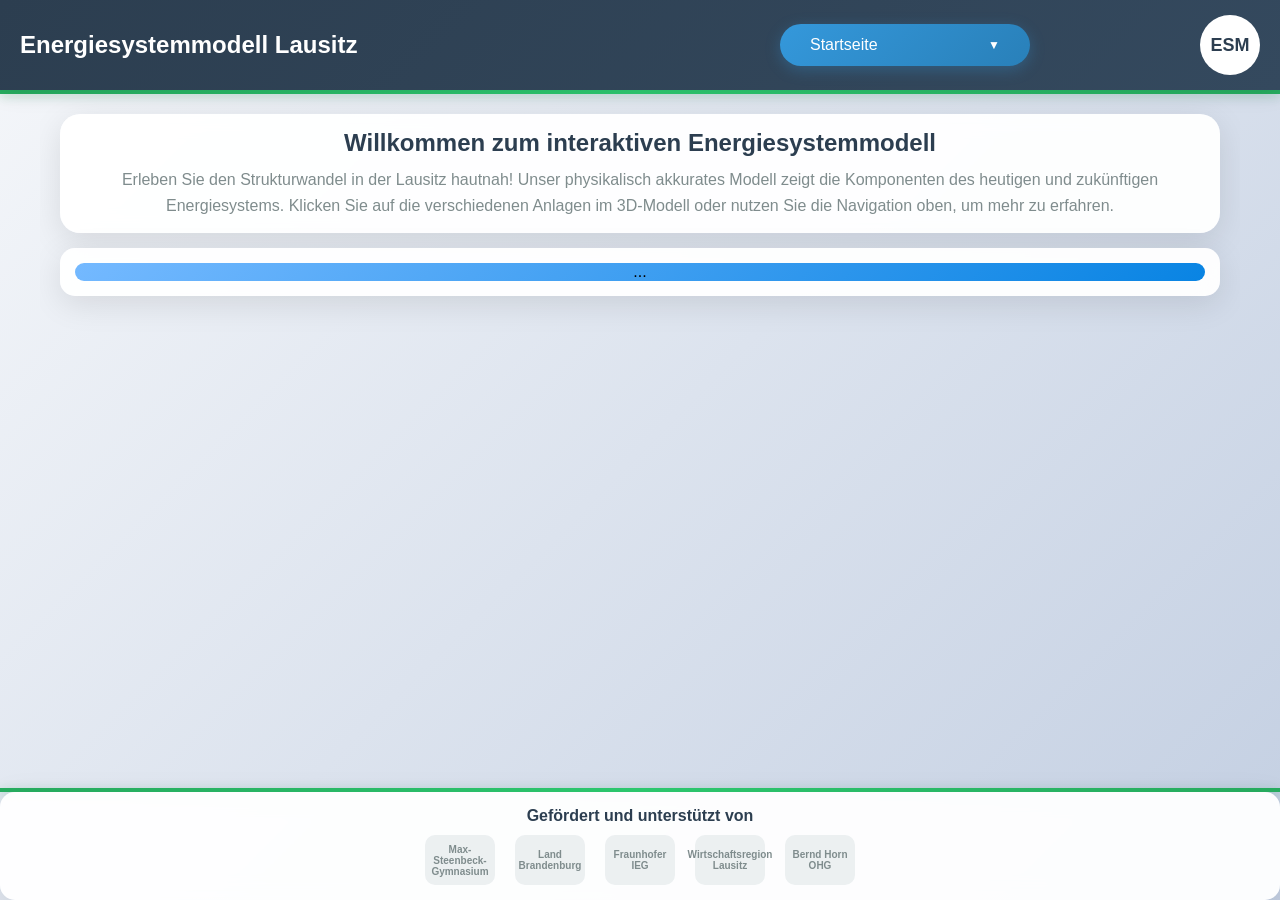
==== commit 1f7d6faf: "altes index weg" ====
--- a/layoutwebsite/index.html
+++ b/layoutwebsite/index.html
@@ -1,429 +1,1012 @@
 <!DOCTYPE html>
 <html lang="de">
-  <head>
+
+<head>
     <meta charset="UTF-8" />
     <meta name="viewport" content="width=device-width, initial-scale=1.0" />
     <title>Energiesystemmodell Lausitz</title>
+
     <link rel="stylesheet" href="styles.css">
-  </head>
-  <body>
+</head>
+
+<body>
     <!-- Header mit Dropdown -->
     <div class="header">
-      <h1 id="page-title">Energiesystemmodell Lausitz</h1>
-      <div class="dropdown-nav">
-        <div class="dropdown-container" id="dropdown">
-          <button class="dropdown-button" onclick="toggleDropdown()">
-            <span id="current-page">Startseite</span>
-            <span class="dropdown-arrow">▼</span>
-          </button>
-          <div class="dropdown-menu">
-            <button
-              class="dropdown-item active"
-              onclick="showPage('home', 'Startseite')"
-            >
-              🏠 Startseite
-            </button>
-            <button
-              class="dropdown-item"
-              onclick="showPage('solar', 'Solarkraftwerk')"
-            >
-              ☀️ Solarkraftwerk
-            </button>
-            <button
-              class="dropdown-item"
-              onclick="showPage('wind', 'Windkraftwerk')"
-            >
-              🌪️ Windkraftwerk
-            </button>
-            <button
-              class="dropdown-item"
-              onclick="showPage('coal', 'Kohlekraftwerk')"
-            >
-              🏭 Kohlekraftwerk
-            </button>
-            <button
-              class="dropdown-item"
-              onclick="showPage('gas', 'Gaskraftwerk')"
-            >
-              🔥 Gaskraftwerk
-            </button>
-            <button
-              class="dropdown-item"
-              onclick="showPage('biogas', 'Biogasanlage')"
-            >
-              🌱 Biogasanlage
-            </button>
-            <button
-              class="dropdown-item"
-              onclick="showPage('heatpump', 'Wärmepumpe')"
-            >
-              ♨️ Wärmepumpe
-            </button>
-            <button
-              class="dropdown-item"
-              onclick="showPage('hydrogen', 'Wasserstoffsystem')"
-            >
-              ⚡ Wasserstoffsystem
-            </button>
-            <button
-              class="dropdown-item"
-              onclick="showPage('battery', 'Batteriespeicher')"
-            >
-              🔋 Batteriespeicher
-            </button>
-          </div>
-        </div>
-      </div>
-      <div class="logo">ESM</div>
+        <h1 id="page-title">Energiesystemmodell Lausitz</h1>
+        <div class="dropdown-nav">
+            <div class="dropdown-container" id="dropdown">
+                <button class="dropdown-button" onclick="toggleDropdown()">
+                    <span id="current-page">Startseite</span>
+                    <span class="dropdown-arrow">▼</span>
+                </button>
+                <div class="dropdown-menu">
+                    <button class="dropdown-item active" onclick="showPage('home', 'Startseite')">
+                        🏠 Startseite
+                    </button>
+                    <button class="dropdown-item" onclick="showPage('solar', 'Solarkraftwerk')">
+                        ☀️ Solarkraftwerk
+                    </button>
+                    <button class="dropdown-item" onclick="showPage('wind', 'Windkraftwerk')">
+                        🌪️ Windkraftwerk
+                    </button>
+                    <button class="dropdown-item" onclick="showPage('coal', 'Kohlekraftwerk')">
+                        🏭 Kohlekraftwerk
+                    </button>
+                    <button class="dropdown-item" onclick="showPage('gas', 'Gaskraftwerk')">
+                        🔥 Gaskraftwerk
+                    </button>
+                    <button class="dropdown-item" onclick="showPage('biogas', 'Biogasanlage')">
+                        🌱 Biogasanlage
+                    </button>
+                    <button class="dropdown-item" onclick="showPage('heatpump', 'Wärmepumpe')">
+                        ♨️ Wärmepumpe
+                    </button>
+                    <button class="dropdown-item" onclick="showPage('hydrogen', 'Wasserstoffsystem')">
+                        ⚡ Wasserstoffsystem
+                    </button>
+                    <button class="dropdown-item" onclick="showPage('battery', 'Batteriespeicher')">
+                        🔋 Batteriespeicher
+                    </button>
+                </div>
+            </div>
+        </div>
+        <div class="logo">ESM</div>
     </div>
     <div class="dropdown-overlay" onclick="closeDropdown()"></div>
     <div class="green-separator"></div>
 
-<!-- Home Page -->
-<div id="home" class="home-page">
-  <div class="welcome-text">
-    <h2 id="home-title"></h2>
-    <p id="home-text"></p>
-  </div>
-  <div class="model-container">
-    <div id="threejs-container"> ... </div>
-  </div>
+    <!-- Main Content -->
+    <div class="main-content">
+        <!-- Home Page -->
+        <div id="home" class="home-page">
+            <div class="welcome-text">
+                <h2 id="home-title"></h2>
+                <p id="home-text"></p>
+            </div>
+            <div class="model-container">
+                <div id="threejs-container"> ... </div>
+            </div>
+        </div>
+        <!-- Solar Page -->
+        <div id="solar" class="subpage">
+            <div class="subpage-header">
+                <h2 id="solar-header"></h2>
+                <p id="solar-description"></p>
+            </div>
+
+            <div class="menu-container">
+                <button class="menu-tab active" onclick="showMenu('solar', 'info')">
+                    Informationen
+                </button>
+                <button class="menu-tab" onclick="showMenu('solar', 'control')">
+                    Steuerung
+                </button>
+                <button class="menu-tab" onclick="showMenu('solar', 'supporters')">
+                    Unterstützer
+                </button>
+            </div>
+
+            <div class="menu-content">
+                <div id="solar-info" class="menu-section active">
+                    <h3 id="solar-info-title"></h3>
+                    <p id="solar-info-text"></p>
+                    <h4>Technische Details:</h4>
+                    <ul id="solar-info-details"></ul>
+                </div>
+
+                <div id="solar-control" class="menu-section">
+                    <div class="control-grid">
+                        <div class="control-panel">
+                            <h4>Leistungssteuerung</h4>
+                            <div class="slider-container">
+                                <label>Sonneneinstrahlung:
+                                    <span id="solar-sun-value">75%</span></label>
+                                <input type="range" class="slider" id="solar-sun" min="0" max="100" value="75"
+                                    onchange="updateValue('solar-sun-value', this.value + '%')" />
+                            </div>
+                            <div class="button-group">
+                                <button class="control-btn active">Automatik</button>
+                                <button class="control-btn">Manuell</button>
+                            </div>
+                        </div>
+
+                        <div class="control-panel">
+                            <h4>Messwerte</h4>
+                            <div style="
+                    display: grid;
+                    grid-template-columns: 1fr 1fr;
+                    gap: 10px;
+                    margin: 15px 0;
+                  ">
+                                <div>Spannung: <strong>12.3 V</strong></div>
+                                <div>Strom: <strong>2.1 A</strong></div>
+                                <div>Leistung: <strong>25.8 W</strong></div>
+                                <div>Temperatur: <strong>45°C</strong></div>
+                            </div>
+                        </div>
+                    </div>
+
+                    <div class="chart-container">
+                        <h4>Leistungsdiagramm (24h)</h4>
+                        <div class="chart-placeholder">
+                            📊 Hier erscheint das Echtzeitdiagramm
+                        </div>
+                    </div>
+                </div>
+
+                <div id="solar-supporters" class="menu-section">
+                    <h3>Lokale Unterstützer</h3>
+                    <div class="supporters-grid">
+                        <div class="supporter-card">
+                            <div class="supporter-logo">SU</div>
+                            <h4>SolarUnion Cottbus</h4>
+                            <p>Bereitstellung der Solarzellen und technische Beratung</p>
+                        </div>
+                        <div class="supporter-card">
+                            <div class="supporter-logo">EW</div>
+                            <h4>Energiewerke Lausitz</h4>
+                            <p>Fachliche Unterstützung bei der Systemintegration</p>
+                        </div>
+                    </div>
+                </div>
+            </div>
+        </div>
+
+        <!-- Wind Page -->
+        <div id="wind" class="subpage">
+            <div class="subpage-header">
+                <h2 id="wind-header"></h2>
+                <p id="wind-description"></p>
+            </div>
+
+            <div class="menu-container">
+                <button class="menu-tab active" onclick="showMenu('wind', 'info')">
+                    Informationen
+                </button>
+                <button class="menu-tab" onclick="showMenu('wind', 'control')">
+                    Steuerung
+                </button>
+                <button class="menu-tab" onclick="showMenu('wind', 'supporters')">
+                    Unterstützer
+                </button>
+            </div>
+
+            <div class="menu-content">
+                <div id="wind-info" class="menu-section active">
+                    <h3 id="wind-info-title"></h3>
+                    <p id="wind-info-text"></p>
+                    <h4>Besonderheiten:</h4>
+                    <ul id="wind-info-details"></ul>
+                </div>
+
+                <div id="wind-control" class="menu-section">
+                    <div class="control-grid">
+                        <div class="control-panel">
+                            <h4>Windsteuerung</h4>
+                            <div class="slider-container">
+                                <label>Windgeschwindigkeit:
+                                    <span id="wind-speed-value">12 m/s</span></label>
+                                <input type="range" class="slider" id="wind-speed" min="0" max="25" value="12"
+                                    onchange="updateValue('wind-speed-value', this.value + ' m/s')" />
+                            </div>
+                            <div class="button-group">
+                                <button class="control-btn">Start</button>
+                                <button class="control-btn active">Stopp</button>
+                                <button class="control-btn">Wartung</button>
+                            </div>
+                        </div>
+
+                        <div class="control-panel">
+                            <h4>Rotorsteuerung</h4>
+                            <div class="slider-container">
+                                <label>Drehzahl: <span id="rotor-rpm-value">180 RPM</span></label>
+                                <input type="range" class="slider" id="rotor-rpm" min="0" max="300" value="180"
+                                    onchange="updateValue('rotor-rpm-value', this.value + ' RPM')" />
+                            </div>
+                            <div style="margin: 15px 0">
+                                <label><input type="checkbox" checked /> Warnlichter aktiv</label>
+                            </div>
+                        </div>
+                    </div>
+
+                    <div class="chart-container">
+                        <h4>Energieproduktion</h4>
+                        <div class="chart-placeholder">🌪️ Windleistungs-Diagramm</div>
+                    </div>
+                </div>
+
+                <div id="wind-supporters" class="menu-section">
+                    <h3>Lokale Unterstützer</h3>
+                    <div class="supporters-grid">
+                        <div class="supporter-card">
+                            <div class="supporter-logo">WE</div>
+                            <h4>WindEnergie Brandenburg</h4>
+                            <p>Beratung zur Windkrafttechnologie</p>
+                        </div>
+                    </div>
+                </div>
+            </div>
+        </div>
+
+        <!-- Coal Page -->
+        <div id="coal" class="subpage">
+            <div class="subpage-header">
+                <h2 id="coal-header"></h2>
+                <p id="coal-description"></p>
+            </div>
+
+            <div class="menu-container">
+                <button class="menu-tab active" onclick="showMenu('coal', 'info')">
+                    Informationen
+                </button>
+                <button class="menu-tab" onclick="showMenu('coal', 'control')">
+                    Steuerung
+                </button>
+                <button class="menu-tab" onclick="showMenu('coal', 'supporters')">
+                    Unterstützer
+                </button>
+            </div>
+
+            <div class="menu-content">
+                <div id="coal-info" class="menu-section active">
+                    <h3 id="coal-info-title"></h3>
+                    <p id="coal-info-text"></p>
+                    <h4>Sicherheitskonzept:</h4>
+                    <ul id="coal-info-details"></ul>
+                </div>
+
+                <div id="coal-control" class="menu-section">
+                    <div class="control-grid">
+                        <div class="control-panel">
+                            <h4>Heizungssteuerung</h4>
+                            <div class="slider-container">
+                                <label>Heizleistung: <span id="coal-heat-value">60%</span></label>
+                                <input type="range" class="slider" id="coal-heat" min="0" max="100" value="60"
+                                    onchange="updateValue('coal-heat-value', this.value + '%')" />
+                            </div>
+                            <div class="button-group">
+                                <button class="control-btn active">Heizung EIN</button>
+                                <button class="control-btn">Heizung AUS</button>
+                                <button class="control-btn" style="
+                      background: linear-gradient(135deg, #e74c3c, #c0392b);
+                    ">
+                                    NOT-AUS
+                                </button>
+                            </div>
+                        </div>
+
+                        <div class="control-panel">
+                            <h4>Systemwerte</h4>
+                            <div style="
+                    display: grid;
+                    grid-template-columns: 1fr 1fr;
+                    gap: 10px;
+                    margin: 15px 0;
+                  ">
+                                <div>Temperatur: <strong>85°C</strong></div>
+                                <div>Druck: <strong>1.2 bar</strong></div>
+                                <div>Durchfluss: <strong>3.5 l/min</strong></div>
+                                <div>Leistung: <strong>45 kW</strong></div>
+                            </div>
+                        </div>
+                    </div>
+
+                    <div class="chart-container">
+                        <h4>Temperaturverlauf</h4>
+                        <div class="chart-placeholder">🔥 Thermisches Diagramm</div>
+                    </div>
+                </div>
+
+                <div id="coal-supporters" class="menu-section">
+                    <h3>Lokale Unterstützer</h3>
+                    <div class="supporters-grid">
+                        <div class="supporter-card">
+                            <div class="supporter-logo">BH</div>
+                            <h4>Bernd Horn OHG</h4>
+                            <p>Sicherheitstechnische Prüfung und Aufbauunterstützung</p>
+                        </div>
+                    </div>
+                </div>
+            </div>
+        </div>
+
+       <!-- Gas Page -->
+<div id="gas" class="subpage">
+    <div class="subpage-header">
+        <h2 id="gas-header"></h2>
+        <p id="gas-description"></p>
+    </div>
+
+    <div class="menu-container">
+        <button class="menu-tab active" onclick="showMenu('gas', 'info')">Informationen</button>
+        <button class="menu-tab" onclick="showMenu('gas', 'control')">Steuerung</button>
+        <button class="menu-tab" onclick="showMenu('gas', 'supporters')">Unterstützer</button>
+    </div>
+
+    <div class="menu-content">
+        <div id="gas-info" class="menu-section active">
+            <h3 id="gas-info-title"></h3>
+            <p id="gas-info-text"></p>
+            <h4>Sicherheitsausstattung:</h4>
+            <ul id="gas-info-details"></ul>
+        </div>
+
+        <div id="gas-control" class="menu-section">
+            <div class="control-grid">
+                <div class="control-panel">
+                    <h4>Gassteuerung</h4>
+                    <div class="slider-container">
+                        <label>Gaszufuhr: <span id="gas-flow-value">45%</span></label>
+                        <input type="range" class="slider" id="gas-flow" min="0" max="100" value="45"
+                            onchange="updateValue('gas-flow-value', this.value + '%')" />
+                    </div>
+                    <div class="button-group">
+                        <button class="control-btn">Erdgas</button>
+                        <button class="control-btn active">Biogas</button>
+                        <button class="control-btn" style="background: linear-gradient(135deg, #e74c3c, #c0392b);">
+                            Ventil SCHLIESSSEN
+                        </button>
+                    </div>
+                </div>
+
+                <div class="control-panel">
+                    <h4>Betriebswerte</h4>
+                    <div style="display: grid; grid-template-columns: 1fr 1fr; gap: 10px; margin: 15px 0;">
+                        <div>Gasdruck: <strong>2.1 bar</strong></div>
+                        <div>Durchfluss: <strong>12 m³/h</strong></div>
+                        <div>Flammentemp.: <strong>950°C</strong></div>
+                        <div>Leistung: <strong>38 kW</strong></div>
+                    </div>
+                </div>
+            </div>
+
+            <div class="chart-container">
+                <h4>Gasverbrauch & Leistung</h4>
+                <div class="chart-placeholder">⛽ Gas-Effizienz-Diagramm</div>
+            </div>
+        </div>
+
+        <div id="gas-supporters" class="menu-section">
+            <h3>Lokale Unterstützer</h3>
+            <div class="supporters-grid">
+                <div class="supporter-card">
+                    <div class="supporter-logo">BH</div>
+                    <h4>Bernd Horn OHG</h4>
+                    <p>Gasanlagen-Sicherheit und technische Umsetzung</p>
+                </div>
+                <div class="supporter-card">
+                    <div class="supporter-logo">GL</div>
+                    <h4>GasLogistik Lausitz</h4>
+                    <p>Beratung zu Gasversorgungssystemen</p>
+                </div>
+            </div>
+        </div>
+    </div>
 </div>
 
-<!-- Solar Page -->
-<div id="solar" class="subpage">
-  <div class="subpage-header">
-    <h2 id="solar-header"></h2>
-    <p id="solar-description"></p>
-  </div>
-  <div class="menu-content">
-    <div id="solar-info" class="menu-section active">
-      <h3 id="solar-info-title"></h3>
-      <p id="solar-info-text"></p>
-      <h4>Technische Details:</h4>
-      <ul id="solar-info-details"></ul>
+    <!-- Biogas Page -->
+    <div id="biogas" class="subpage">
+        <div class="subpage-header">
+            <h2 id="biogas-header"></h2>
+            <p id="biogas-description"></p>
+        </div>
+
+        <div class="menu-container">
+            <button class="menu-tab active" onclick="showMenu('biogas', 'info')">
+                Informationen
+            </button>
+            <button class="menu-tab" onclick="showMenu('biogas', 'control')">
+                Simulation
+            </button>
+            <button class="menu-tab" onclick="showMenu('biogas', 'supporters')">
+                Unterstützer
+            </button>
+        </div>
+
+        <div class="menu-content">
+            <div id="biogas-info" class="menu-section active">
+                <h3 id="biogas-info-title"></h3>
+                <p id="biogas-info-text"></p>
+                <h4>Warum nur Simulation?</h4>
+                <ul id="biogas-info-details"></ul>
+            </div>
+
+            <div id="biogas-control" class="menu-section">
+                <div class="control-grid">
+                    <div class="control-panel">
+                        <h4>Vergärungsprozess (Simulation)</h4>
+                        <div class="slider-container">
+                            <label>Substratmenge:
+                                <span id="biogas-substrate-value">70%</span></label>
+                            <input type="range" class="slider" id="biogas-substrate" min="0" max="100" value="70"
+                                onchange="updateValue('biogas-substrate-value', this.value + '%')" />
+                        </div>
+                        <div class="slider-container">
+                            <label>Temperatur: <span id="biogas-temp-value">38°C</span></label>
+                            <input type="range" class="slider" id="biogas-temp" min="20" max="60" value="38"
+                                onchange="updateValue('biogas-temp-value', this.value + '°C')" />
+                        </div>
+                        <div class="button-group">
+                            <button class="control-btn active">Rührwerk EIN</button>
+                            <button class="control-btn">Beschickung</button>
+                        </div>
+                    </div>
+
+                    <div class="control-panel">
+                        <h4>Simulierte Gasproduktion</h4>
+                        <div style="
+                    display: grid;
+                    grid-template-columns: 1fr 1fr;
+                    gap: 10px;
+                    margin: 15px 0;
+                  ">
+                            <div>Methangehalt: <strong>60%</strong></div>
+                            <div>CO₂-Gehalt: <strong>35%</strong></div>
+                            <div>Gasertrag: <strong>8.5 m³/d</strong></div>
+                            <div>Verweilzeit: <strong>25 Tage</strong></div>
+                        </div>
+                    </div>
+                </div>
+
+                <div class="chart-container">
+                    <h4>Simulierter Vergärungsprozess</h4>
+                    <div class="chart-placeholder">🌱 Biogas-Produktionsdiagramm</div>
+                </div>
+            </div>
+
+            <div id="biogas-supporters" class="menu-section">
+                <h3>Lokale Unterstützer</h3>
+                <div class="supporters-grid">
+                    <div class="supporter-card">
+                        <div class="supporter-logo">BL</div>
+                        <h4>Bioenergie Lausitz</h4>
+                        <p>Beratung zu Biogasprozessen und Anlagentechnik</p>
+                    </div>
+                    <div class="supporter-card">
+                        <div class="supporter-logo">AL</div>
+                        <h4>Agrar Lausitz eV</h4>
+                        <p>Substratbereitstellung und landwirtschaftliche Beratung</p>
+                    </div>
+                </div>
+            </div>
+        </div>
     </div>
-  </div>
-</div>
-
-<!-- Wind Page -->
-<div id="wind" class="subpage">
-  <div class="subpage-header">
-    <h2 id="wind-header"></h2>
-    <p id="wind-description"></p>
-  </div>
-  <div class="menu-content">
-    <div id="wind-info" class="menu-section active">
-      <h3 id="wind-info-title"></h3>
-      <p id="wind-info-text"></p>
-      <h4>Besonderheiten:</h4>
-      <ul id="wind-info-details"></ul>
+
+    <!-- Heat Pump Page -->
+    <div id="heatpump" class="subpage">
+        <div class="subpage-header">
+            <h2 id="heatpump-header"></h2>
+            <p id="heatpump-description"></p>
+        </div>
+
+        <div class="menu-container">
+            <button class="menu-tab active" onclick="showMenu('heatpump', 'info')">
+                Informationen
+            </button>
+            <button class="menu-tab" onclick="showMenu('heatpump', 'control')">
+                Steuerung
+            </button>
+            <button class="menu-tab" onclick="showMenu('heatpump', 'supporters')">
+                Unterstützer
+            </button>
+        </div>
+
+        <div class="menu-content">
+            <div id="heatpump-info" class="menu-section active">
+                <h3 id="heatpump-info-title"></h3>
+                <p id="heatpump-info-text"></p>
+                <h4>Vorteile der Seewasserwärmepumpe:</h4>
+                <ul id="heatpump-info-details"></ul>
+            </div>
+
+            <div id="heatpump-control" class="menu-section">
+                <div class="control-grid">
+                    <div class="control-panel">
+                        <h4>Betriebssteuerung</h4>
+                        <div class="slider-container">
+                            <label>Vorlauftemperatur:
+                                <span id="hp-flow-temp-value">45°C</span></label>
+                            <input type="range" class="slider" id="hp-flow-temp" min="25" max="65" value="45"
+                                onchange="updateValue('hp-flow-temp-value', this.value + '°C')" />
+                        </div>
+                        <div class="slider-container">
+                            <label>Leistung: <span id="hp-power-value">75%</span></label>
+                            <input type="range" class="slider" id="hp-power" min="0" max="100" value="75"
+                                onchange="updateValue('hp-power-value', this.value + '%')" />
+                        </div>
+                        <div class="button-group">
+                            <button class="control-btn active">Heizen</button>
+                            <button class="control-btn">Kühlen</button>
+                            <button class="control-btn">Automatik</button>
+                        </div>
+                    </div>
+
+                    <div class="control-panel">
+                        <h4>Systemwerte</h4>
+                        <div style="
+                    display: grid;
+                    grid-template-columns: 1fr 1fr;
+                    gap: 10px;
+                    margin: 15px 0;
+                  ">
+                            <div>Seetemperatur: <strong>12°C</strong></div>
+                            <div>Vorlauf: <strong>45°C</strong></div>
+                            <div>COP: <strong>4.8</strong></div>
+                            <div>Heizleistung: <strong>28 kW</strong></div>
+                        </div>
+                    </div>
+                </div>
+
+                <div class="chart-container">
+                    <h4>Wärmepumpen-Effizienz</h4>
+                    <div class="chart-placeholder">
+                        ♨️ COP-Verlauf und Leistungsdiagramm
+                    </div>
+                </div>
+            </div>
+
+            <div id="heatpump-supporters" class="menu-section">
+                <h3>Lokale Unterstützer</h3>
+                <div class="supporters-grid">
+                    <div class="supporter-card">
+                        <div class="supporter-logo">WL</div>
+                        <h4>Wärmepumpen Lausitz</h4>
+                        <p>Technische Beratung und Systemkomponenten</p>
+                    </div>
+                    <div class="supporter-card">
+                        <div class="supporter-logo">SL</div>
+                        <h4>Stadtwerke Lausitz</h4>
+                        <p>Fernwärmenetz-Integration</p>
+                    </div>
+                </div>
+            </div>
+        </div>
     </div>
-  </div>
-</div>
-
-<!-- Coal Page -->
-<div id="coal" class="subpage">
-  <div class="subpage-header">
-    <h2 id="coal-header"></h2>
-    <p id="coal-description"></p>
-  </div>
-  <div class="menu-content">
-    <div id="coal-info" class="menu-section active">
-      <h3 id="coal-info-title"></h3>
-      <p id="coal-info-text"></p>
-      <h4>Sicherheitskonzept:</h4>
-      <ul id="coal-info-details"></ul>
+
+    <!-- Hydrogen Page -->
+    <div id="hydrogen" class="subpage">
+        <div class="subpage-header">
+            <h2 id="hydrogen-header"></h2>
+            <p id="hydrogen-description"></p>
+        </div>
+
+        <div class="menu-container">
+            <button class="menu-tab active" onclick="showMenu('hydrogen', 'info')">
+                Informationen
+            </button>
+            <button class="menu-tab" onclick="showMenu('hydrogen', 'control')">
+                Steuerung
+            </button>
+            <button class="menu-tab" onclick="showMenu('hydrogen', 'supporters')">
+                Unterstützer
+            </button>
+        </div>
+
+        <div class="menu-content">
+            <div id="hydrogen-info" class="menu-section active">
+                <h3 id="hydrogen-info-title"></h3>
+                <p id="hydrogen-info-text"></p>
+                <h4>Systemkomponenten:</h4>
+                <ul id="hydrogen-info-details"></ul>
+            </div>
+
+            <div id="hydrogen-control" class="menu-section">
+                <div class="control-grid">
+                    <div class="control-panel">
+                        <h4>Elektrolyse-Steuerung</h4>
+                        <div class="slider-container">
+                            <label>Elektrolyse-Leistung:
+                                <span id="h2-electro-value">80%</span></label>
+                            <input type="range" class="slider" id="h2-electro" min="0" max="100" value="80"
+                                onchange="updateValue('h2-electro-value', this.value + '%')" />
+                        </div>
+                        <div class="button-group">
+                            <button class="control-btn active">Elektrolyse EIN</button>
+                            <button class="control-btn">Wartung</button>
+                        </div>
+                    </div>
+
+                    <div class="control-panel">
+                        <h4>Brennstoffzelle</h4>
+                        <div class="slider-container">
+                            <label>BZ-Leistung: <span id="h2-fc-value">60%</span></label>
+                            <input type="range" class="slider" id="h2-fc" min="0" max="100" value="60"
+                                onchange="updateValue('h2-fc-value', this.value + '%')" />
+                        </div>
+                        <div class="button-group">
+                            <button class="control-btn active">BZ EIN</button>
+                            <button class="control-btn">Spülung</button>
+                        </div>
+                    </div>
+
+                    <div class="control-panel">
+                        <h4>Speicher & Tankstelle</h4>
+                        <div style="
+                    display: grid;
+                    grid-template-columns: 1fr 1fr;
+                    gap: 10px;
+                    margin: 15px 0;
+                  ">
+                            <div>H₂-Druck: <strong>350 bar</strong></div>
+                            <div>Füllstand: <strong>78%</strong></div>
+                            <div>Reinheit: <strong>99.9%</strong></div>
+                            <div>Tankvorgang: <strong>Bereit</strong></div>
+                        </div>
+                        <div class="button-group">
+                            <button class="control-btn">Fahrzeug tanken</button>
+                            <button class="control-btn">Netz einspeisen</button>
+                        </div>
+                    </div>
+                </div>
+
+                <div class="chart-container">
+                    <h4>Wasserstoff-Bilanz</h4>
+                    <div class="chart-placeholder">
+                        ⚡ H₂-Produktion vs. Verbrauch
+                    </div>
+                </div>
+            </div>
+
+            <div id="hydrogen-supporters" class="menu-section">
+                <h3>Lokale Unterstützer</h3>
+                <div class="supporters-grid">
+                    <div class="supporter-card">
+                        <div class="supporter-logo">HL</div>
+                        <h4>Hydrogen Lausitz</h4>
+                        <p>Wasserstoff-Technologie und Systemintegration</p>
+                    </div>
+                    <div class="supporter-card">
+                        <div class="supporter-logo">FI</div>
+                        <h4>Fraunhofer IEG</h4>
+                        <p>Wissenschaftliche Beratung und Forschungsunterstützung</p>
+                    </div>
+                    <div class="supporter-card">
+                        <div class="supporter-logo">HM</div>
+                        <h4>H2 Mobility</h4>
+                        <p>Wasserstoff-Mobilität und Tankstellentechnik</p>
+                    </div>
+                </div>
+            </div>
+        </div>
     </div>
-  </div>
-</div>
-
-<!-- Gas Page -->
-<div id="gas" class="subpage">
-  <div class="subpage-header">
-    <h2 id="gas-header"></h2>
-    <p id="gas-description"></p>
-  </div>
-  <div class="menu-content">
-    <div id="gas-info" class="menu-section active">
-      <h3 id="gas-info-title"></h3>
-      <p id="gas-info-text"></p>
-      <h4>Sicherheitsausstattung:</h4>
-      <ul id="gas-info-details"></ul>
+
+    <!-- Battery Page -->
+    <div id="battery" class="subpage">
+        <div class="subpage-header">
+            <h2>Batteriespeicher</h2>
+            <p>
+                Der Batteriespeicher puffert Energieschwankungen im System und
+                ermöglicht die zeitversetzte Nutzung erneuerbarer Energien.
+            </p>
+        </div>
+
+        <div class="menu-container">
+            <button class="menu-tab active" onclick="showMenu('battery', 'info')">
+                Informationen
+            </button>
+            <button class="menu-tab" onclick="showMenu('battery', 'control')">
+                Steuerung
+            </button>
+            <button class="menu-tab" onclick="showMenu('battery', 'supporters')">
+                Unterstützer
+            </button>
+        </div>
+
+        <div class="menu-content">
+            <div id="battery-info" class="menu-section active">
+                <h3>Funktionsweise</h3>
+                <p>
+                    Der Batteriespeicher nimmt überschüssige Energie auf, wenn mehr
+                    produziert als verbraucht wird, und gibt sie bei Bedarf wieder ab.
+                    Dies stabilisiert das Energiesystem und erhöht den Anteil
+                    erneuerbarer Energien.
+                </p>
+                <br />
+                <h4>Technische Eigenschaften:</h4>
+                <ul style="margin-left: 20px; line-height: 1.8">
+                    <li>Lithium-Ionen-Technologie (simuliert)</li>
+                    <li>Schnelle Lade- und Entladezyklen</li>
+                    <li>Intelligentes Batteriemanagement</li>
+                    <li>Netzstabilisierende Funktion</li>
+                    <li>Hoher Wirkungsgrad (>95%)</li>
+                </ul>
+            </div>
+
+            <div id="battery-control" class="menu-section">
+                <div class="control-grid">
+                    <div class="control-panel">
+                        <h4>Batteriesteuerung</h4>
+                        <div class="slider-container">
+                            <label>Ladeleistung: <span id="bat-charge-value">65%</span></label>
+                            <input type="range" class="slider" id="bat-charge" min="0" max="100" value="65"
+                                onchange="updateValue('bat-charge-value', this.value + '%')" />
+                        </div>
+                        <div class="slider-container">
+                            <label>Entladeleistung:
+                                <span id="bat-discharge-value">40%</span></label>
+                            <input type="range" class="slider" id="bat-discharge" min="0" max="100" value="40"
+                                onchange="updateValue('bat-discharge-value', this.value + '%')" />
+                        </div>
+                        <div class="button-group">
+                            <button class="control-btn active">Automatik</button>
+                            <button class="control-btn">Laden</button>
+                            <button class="control-btn">Entladen</button>
+                        </div>
+                    </div>
+
+                    <div class="control-panel">
+                        <h4>Batteriezustand</h4>
+                        <div style="
+                    display: grid;
+                    grid-template-columns: 1fr 1fr;
+                    gap: 10px;
+                    margin: 15px 0;
+                  ">
+                            <div>Ladezustand: <strong>78%</strong></div>
+                            <div>Spannung: <strong>48.2 V</strong></div>
+                            <div>Temperatur: <strong>23°C</strong></div>
+                            <div>Zyklen: <strong>1.247</strong></div>
+                        </div>
+                        <div style="margin: 15px 0">
+                            <div style="
+                      background: #e9ecef;
+                      height: 20px;
+                      border-radius: 10px;
+                      overflow: hidden;
+                    ">
+                                <div style="
+                        background: linear-gradient(90deg, #27ae60, #2ecc71);
+                        width: 78%;
+                        height: 100%;
+                        border-radius: 10px;
+                        display: flex;
+                        align-items: center;
+                        justify-content: center;
+                        color: white;
+                        font-size: 12px;
+                        font-weight: bold;
+                      ">
+                                    78% geladen
+                                </div>
+                            </div>
+                        </div>
+                    </div>
+                </div>
+
+                <div class="chart-container">
+                    <h4>Lade-/Entladezyklen</h4>
+                    <div class="chart-placeholder">
+                        🔋 Batterie-Performance-Diagramm
+                    </div>
+                </div>
+            </div>
+
+            <div id="battery-supporters" class="menu-section">
+                <h3>Lokale Unterstützer</h3>
+                <div class="supporters-grid">
+                    <div class="supporter-card">
+                        <div class="supporter-logo">ES</div>
+                        <h4>Energy Storage Cottbus</h4>
+                        <p>Batterietechnologie und Speicherlösungen</p>
+                    </div>
+                    <div class="supporter-card">
+                        <div class="supporter-logo">ET</div>
+                        <h4>ElektroTechnik Brandenburg</h4>
+                        <p>Batteriemanagement und Elektronik</p>
+                    </div>
+                </div>
+            </div>
+        </div>
     </div>
-  </div>
-</div>
-
-<!-- Biogas Page -->
-<div id="biogas" class="subpage">
-  <div class="subpage-header">
-    <h2 id="biogas-header"></h2>
-    <p id="biogas-description"></p>
-  </div>
-  <div class="menu-content">
-    <div id="biogas-info" class="menu-section active">
-      <h3 id="biogas-info-title"></h3>
-      <p id="biogas-info-text"></p>
-      <h4>Warum nur Simulation?</h4>
-      <ul id="biogas-info-details"></ul>
     </div>
-  </div>
-</div>
-
-<!-- Heat Pump Page -->
-<div id="heatpump" class="subpage">
-  <div class="subpage-header">
-    <h2 id="heatpump-header"></h2>
-    <p id="heatpump-description"></p>
-  </div>
-  <div class="menu-content">
-    <div id="heatpump-info" class="menu-section active">
-      <h3 id="heatpump-info-title"></h3>
-      <p id="heatpump-info-text"></p>
-      <h4>Vorteile der Seewasserwärmepumpe:</h4>
-      <ul id="heatpump-info-details"></ul>
-    </div>
-  </div>
-</div>
-
-<!-- Hydrogen Page -->
-<div id="hydrogen" class="subpage">
-  <div class="subpage-header">
-    <h2 id="hydrogen-header"></h2>
-    <p id="hydrogen-description"></p>
-  </div>
-  <div class="menu-content">
-    <div id="hydrogen-info" class="menu-section active">
-      <h3 id="hydrogen-info-title"></h3>
-      <p id="hydrogen-info-text"></p>
-      <h4>Systemkomponenten:</h4>
-      <ul id="hydrogen-info-details"></ul>
-    </div>
-  </div>
-</div>
-
-<!-- Battery Page -->
-<div id="battery" class="subpage">
-  <div class="subpage-header">
-    <h2 id="battery-header"></h2>
-    <p id="battery-description"></p>
-  </div>
-  <div class="menu-content">
-    <div id="battery-info" class="menu-section active">
-      <h3 id="battery-info-title"></h3>
-      <p id="battery-info-text"></p>
-      <h4>Technische Eigenschaften:</h4>
-      <ul id="battery-info-details"></ul>
-    </div>
-  </div>
-</div>
-
+
+    <div class="green-separator"></div>
 
     <!-- Footer -->
     <div class="footer">
-      <div class="sponsors">
-        <h3>Gefördert und unterstützt von</h3>
-        <div class="sponsor-logos">
-          <div class="sponsor-logo">Max-Steenbeck-Gymnasium</div>
-          <div class="sponsor-logo">Land Brandenburg</div>
-          <div class="sponsor-logo">Fraunhofer IEG</div>
-          <div class="sponsor-logo">Wirtschaftsregion Lausitz</div>
-          <div class="sponsor-logo">Bernd Horn OHG</div>
-        </div>
-      </div>
+        <div class="sponsors">
+            <h3>Gefördert und unterstützt von</h3>
+            <div class="sponsor-logos">
+                <div class="sponsor-logo">Max-Steenbeck-Gymnasium</div>
+                <div class="sponsor-logo">Land Brandenburg</div>
+                <div class="sponsor-logo">Fraunhofer IEG</div>
+                <div class="sponsor-logo">Wirtschaftsregion Lausitz</div>
+                <div class="sponsor-logo">Bernd Horn OHG</div>
+            </div>
+        </div>
     </div>
 
     <script>
-      // Page navigation
-      function showPage(pageId) {
-        // Hide all pages
-        const pages = document.querySelectorAll(".home-page, .subpage");
-        pages.forEach((page) => {
-          page.style.display = "none";
-          page.classList.remove("active");
+        // Page navigation
+        function showPage(pageId) {
+            // Hide all pages
+            const pages = document.querySelectorAll(".home-page, .subpage");
+            pages.forEach((page) => {
+                page.style.display = "none";
+                page.classList.remove("active");
+            });
+
+            // Show selected page
+            const targetPage = document.getElementById(pageId);
+            if (targetPage) {
+                targetPage.style.display = "block";
+                targetPage.classList.add("active");
+            }
+
+            // Update navigation buttons
+            const navBtns = document.querySelectorAll(".nav-btn");
+            navBtns.forEach((btn) => btn.classList.remove("active"));
+            event.target.classList.add("active");
+
+            // Update page title
+            const titles = {
+                home: "Energiesystemmodell Lausitz",
+                solar: "Solarkraftwerk - ESM Lausitz",
+                wind: "Windkraftwerk - ESM Lausitz",
+                coal: "Kohlekraftwerk - ESM Lausitz",
+                gas: "Gaskraftwerk - ESM Lausitz",
+                biogas: "Biogasanlage - ESM Lausitz",
+                heatpump: "Wärmepumpe - ESM Lausitz",
+                hydrogen: "Wasserstoffsystem - ESM Lausitz",
+                battery: "Batteriespeicher - ESM Lausitz",
+            };
+            document.getElementById("page-title").textContent =
+                titles[pageId] || "ESM Lausitz";
+        }
+
+        // Menu navigation for subpages
+        function showMenu(page, menuType) {
+            // Update menu tabs
+            const menuTabs = document.querySelectorAll(`#${page} .menu-tab`);
+            menuTabs.forEach((tab) => tab.classList.remove("active"));
+            event.target.classList.add("active");
+
+            // Update menu content
+            const menuSections = document.querySelectorAll(
+                `#${page} .menu-section`
+            );
+            menuSections.forEach((section) => {
+                section.style.display = "none";
+                section.classList.remove("active");
+            });
+
+            const targetSection = document.getElementById(`${page}-${menuType}`);
+            if (targetSection) {
+                targetSection.style.display = "block";
+                targetSection.classList.add("active");
+            }
+        }
+
+        // Update slider values
+        function updateValue(elementId, value) {
+            document.getElementById(elementId).textContent = value;
+        }
+
+        // Control button interactions
+        document.addEventListener("DOMContentLoaded", function () {
+            // Add click handlers for control buttons
+            const controlBtns = document.querySelectorAll(
+                '.control-btn:not([style*="linear-gradient(135deg, #e74c3c"])'
+            );
+            controlBtns.forEach((btn) => {
+                btn.addEventListener("click", function () {
+                    // Toggle active state for buttons in the same group
+                    const parent = this.parentElement;
+                    const siblings = parent.querySelectorAll(
+                        '.control-btn:not([style*="linear-gradient(135deg, #e74c3c"])'
+                    );
+                    siblings.forEach((sibling) => sibling.classList.remove("active"));
+                    this.classList.add("active");
+                });
+            });
+
+            // Emergency stop buttons (red ones) - special handling
+            const emergencyBtns = document.querySelectorAll(
+                '.control-btn[style*="linear-gradient(135deg, #e74c3c"]'
+            );
+            emergencyBtns.forEach((btn) => {
+                btn.addEventListener("click", function () {
+                    alert(
+                        "NOT-AUS aktiviert! Alle Systeme werden sicher heruntergefahren."
+                    );
+                });
+            });
+
+            // Simulate real-time data updates
+            setInterval(updateSimulatedValues, 2000);
         });
 
-        // Show selected page
-        const targetPage = document.getElementById(pageId);
-        if (targetPage) {
-          targetPage.style.display = "block";
-          targetPage.classList.add("active");
+        // Simulate changing values
+        function updateSimulatedValues() {
+            const valueElements = [
+                {
+                    selector: "#solar .control-panel div strong",
+                    values: ["12.1 V", "12.5 V", "12.3 V"],
+                    index: 0,
+                },
+                {
+                    selector: "#wind .control-panel div strong",
+                    values: ["178 RPM", "182 RPM", "180 RPM"],
+                    index: 0,
+                },
+                {
+                    selector: "#coal .control-panel div strong",
+                    values: ["83°C", "87°C", "85°C"],
+                    index: 0,
+                },
+                {
+                    selector: "#gas .control-panel div strong",
+                    values: ["2.0 bar", "2.2 bar", "2.1 bar"],
+                    index: 0,
+                },
+                {
+                    selector: "#hydrogen .control-panel div strong",
+                    values: ["345 bar", "355 bar", "350 bar"],
+                    index: 0,
+                },
+                {
+                    selector: "#battery .control-panel div strong",
+                    values: ["77%", "79%", "78%"],
+                    index: 0,
+                },
+            ];
+
+            valueElements.forEach((item) => {
+                const elements = document.querySelectorAll(item.selector);
+                if (elements.length > 0) {
+                    const randomIndex = Math.floor(Math.random() * item.values.length);
+                    const randomElement =
+                        elements[Math.floor(Math.random() * elements.length)];
+                    randomElement.textContent = item.values[randomIndex];
+                }
+            });
         }
 
-        // Update navigation buttons
-        const navBtns = document.querySelectorAll(".nav-btn");
-        navBtns.forEach((btn) => btn.classList.remove("active"));
-        event.target.classList.add("active");
-
-        // Update page title
-        const titles = {
-          home: "Energiesystemmodell Lausitz",
-          solar: "Solarkraftwerk - ESM Lausitz",
-          wind: "Windkraftwerk - ESM Lausitz",
-          coal: "Kohlekraftwerk - ESM Lausitz",
-          gas: "Gaskraftwerk - ESM Lausitz",
-          biogas: "Biogasanlage - ESM Lausitz",
-          heatpump: "Wärmepumpe - ESM Lausitz",
-          hydrogen: "Wasserstoffsystem - ESM Lausitz",
-          battery: "Batteriespeicher - ESM Lausitz",
-        };
-        document.getElementById("page-title").textContent =
-          titles[pageId] || "ESM Lausitz";
-      }
-
-      // Menu navigation for subpages
-      function showMenu(page, menuType) {
-        // Update menu tabs
-        const menuTabs = document.querySelectorAll(`#${page} .menu-tab`);
-        menuTabs.forEach((tab) => tab.classList.remove("active"));
-        event.target.classList.add("active");
-
-        // Update menu content
-        const menuSections = document.querySelectorAll(
-          `#${page} .menu-section`
-        );
-        menuSections.forEach((section) => {
-          section.style.display = "none";
-          section.classList.remove("active");
+        // Initialize page
+        document.addEventListener("DOMContentLoaded", function () {
+            showPage("home");
         });
-
-        const targetSection = document.getElementById(`${page}-${menuType}`);
-        if (targetSection) {
-          targetSection.style.display = "block";
-          targetSection.classList.add("active");
-        }
-      }
-
-      // Update slider values
-      function updateValue(elementId, value) {
-        document.getElementById(elementId).textContent = value;
-      }
-
-      // Control button interactions
-      document.addEventListener("DOMContentLoaded", function () {
-        // Add click handlers for control buttons
-        const controlBtns = document.querySelectorAll(
-          '.control-btn:not([style*="linear-gradient(135deg, #e74c3c"])'
-        );
-        controlBtns.forEach((btn) => {
-          btn.addEventListener("click", function () {
-            // Toggle active state for buttons in the same group
-            const parent = this.parentElement;
-            const siblings = parent.querySelectorAll(
-              '.control-btn:not([style*="linear-gradient(135deg, #e74c3c"])'
-            );
-            siblings.forEach((sibling) => sibling.classList.remove("active"));
-            this.classList.add("active");
-          });
-        });
-
-        // Emergency stop buttons (red ones) - special handling
-        const emergencyBtns = document.querySelectorAll(
-          '.control-btn[style*="linear-gradient(135deg, #e74c3c"]'
-        );
-        emergencyBtns.forEach((btn) => {
-          btn.addEventListener("click", function () {
-            alert(
-              "NOT-AUS aktiviert! Alle Systeme werden sicher heruntergefahren."
-            );
-          });
-        });
-
-        // Simulate real-time data updates
-        setInterval(updateSimulatedValues, 2000);
-      });
-
-      // Simulate changing values
-      function updateSimulatedValues() {
-        const valueElements = [
-          {
-            selector: "#solar .control-panel div strong",
-            values: ["12.1 V", "12.5 V", "12.3 V"],
-            index: 0,
-          },
-          {
-            selector: "#wind .control-panel div strong",
-            values: ["178 RPM", "182 RPM", "180 RPM"],
-            index: 0,
-          },
-          {
-            selector: "#coal .control-panel div strong",
-            values: ["83°C", "87°C", "85°C"],
-            index: 0,
-          },
-          {
-            selector: "#gas .control-panel div strong",
-            values: ["2.0 bar", "2.2 bar", "2.1 bar"],
-            index: 0,
-          },
-          {
-            selector: "#hydrogen .control-panel div strong",
-            values: ["345 bar", "355 bar", "350 bar"],
-            index: 0,
-          },
-          {
-            selector: "#battery .control-panel div strong",
-            values: ["77%", "79%", "78%"],
-            index: 0,
-          },
-        ];
-
-        valueElements.forEach((item) => {
-          const elements = document.querySelectorAll(item.selector);
-          if (elements.length > 0) {
-            const randomIndex = Math.floor(Math.random() * item.values.length);
-            const randomElement =
-              elements[Math.floor(Math.random() * elements.length)];
-            randomElement.textContent = item.values[randomIndex];
-          }
-        });
-      }
-
-      // Initialize page
-      document.addEventListener("DOMContentLoaded", function () {
-        showPage("home");
-      });
     </script>
     <script>
-      function toggleDropdown() {
-        document.getElementById("dropdown").classList.toggle("open");
-      }
-      function closeDropdown() {
-        document.getElementById("dropdown").classList.remove("open");
-      }
-      function showPage(pageId, pageName) {
-        const pages = document.querySelectorAll(".home-page, .subpage");
-        pages.forEach((p) => {
-          p.style.display = "none";
-          p.classList.remove("active");
-        });
-        const targetPage = document.getElementById(pageId);
-        if (targetPage) {
-          targetPage.style.display = "block";
-          targetPage.classList.add("active");
+        function toggleDropdown() {
+            document.getElementById("dropdown").classList.toggle("open");
         }
-        document
-          .querySelectorAll(".dropdown-item")
-          .forEach((btn) => btn.classList.remove("active"));
-        event.target.classList.add("active");
-        document.getElementById("current-page").textContent = pageName;
-        closeDropdown();
-        const titles = {
-          home: "Energiesystemmodell Lausitz",
-          solar: "Solarkraftwerk - ESM Lausitz",
-          wind: "Windkraftwerk - ESM Lausitz",
-          coal: "Kohlekraftwerk - ESM Lausitz",
-          gas: "Gaskraftwerk - ESM Lausitz",
-          biogas: "Biogasanlage - ESM Lausitz",
-          heatpump: "Wärmepumpe - ESM Lausitz",
-          hydrogen: "Wasserstoffsystem - ESM Lausitz",
-          battery: "Batteriespeicher - ESM Lausitz",
-        };
-        document.getElementById("page-title").textContent =
-          titles[pageId] || "ESM Lausitz";
-      }
+        function closeDropdown() {
+            document.getElementById("dropdown").classList.remove("open");
+        }
+        function showPage(pageId, pageName) {
+            const pages = document.querySelectorAll(".home-page, .subpage");
+            pages.forEach((p) => {
+                p.style.display = "none";
+                p.classList.remove("active");
+            });
+            const targetPage = document.getElementById(pageId);
+            if (targetPage) {
+                targetPage.style.display = "block";
+                targetPage.classList.add("active");
+            }
+            document
+                .querySelectorAll(".dropdown-item")
+                .forEach((btn) => btn.classList.remove("active"));
+            event.target.classList.add("active");
+            document.getElementById("current-page").textContent = pageName;
+            closeDropdown();
+            const titles = {
+                home: "Energiesystemmodell Lausitz",
+                solar: "Solarkraftwerk - ESM Lausitz",
+                wind: "Windkraftwerk - ESM Lausitz",
+                coal: "Kohlekraftwerk - ESM Lausitz",
+                gas: "Gaskraftwerk - ESM Lausitz",
+                biogas: "Biogasanlage - ESM Lausitz",
+                heatpump: "Wärmepumpe - ESM Lausitz",
+                hydrogen: "Wasserstoffsystem - ESM Lausitz",
+                battery: "Batteriespeicher - ESM Lausitz",
+            };
+            document.getElementById("page-title").textContent =
+                titles[pageId] || "ESM Lausitz";
+        }
     </script>
     <script src="text.js"></script>
-
-  </body>
-</html>
+</body>
+
+</html>
